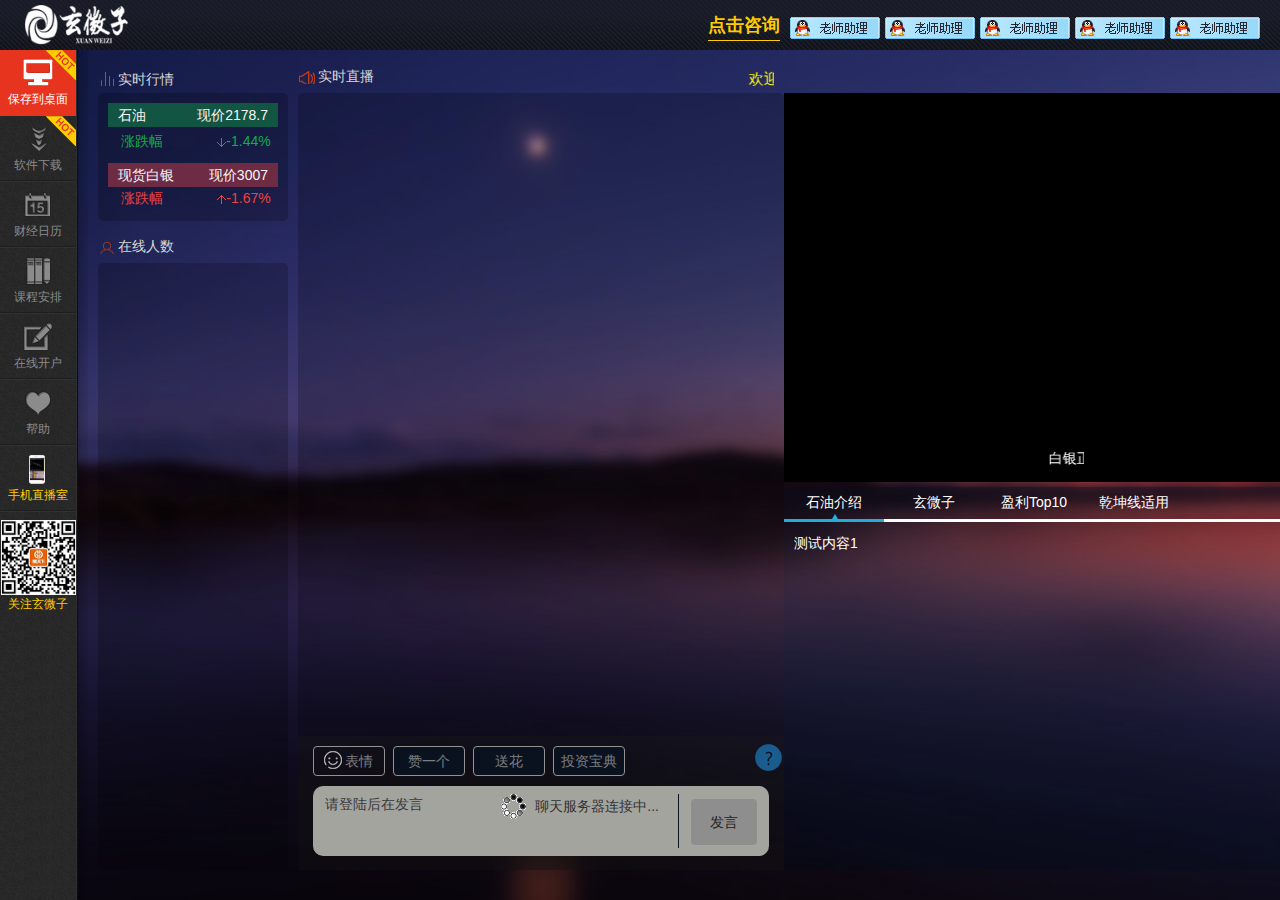
==== index.html @ 8f3fffdb "保存" ====
﻿<!DOCTYPE html>
<html >
<head>
    <meta http-equiv="Content-Type" content="text/html; charset=utf-8" />

    <title></title>
   
    <link href="assets/css/zui.css" rel="stylesheet" />
    <link href="theme/old/style.css" rel="stylesheet" />
    
    <link href="theme/css/reset.css" rel="stylesheet" />

    <link href="theme/default/main.css" rel="stylesheet" />
    <link href="js/plugin/artdialog/skins/default.css" rel="stylesheet" />
    

   

    <style type="text/css"></style>
    <script type="text/javascript" src="js/plugin/jquery/jquery.js"></script>
    <script type="text/javascript" src="js/plugin/zui.js"></script>
    <script type="text/javascript" src="js/plugin/artdialog/jquery.artDialog.js"></script>
    <script src="js/plugin/artdialog/plugins/iframeTools.js"></script>
    <script type="text/javascript" src="js/plugin/websocket/sockjs.js"></script>
    <script type="text/javascript" src="js/plugin/websocket/stomp.js"></script>
    <script type="text/javascript" src="js/plugin/ue/ueditor.config.js"></script>
    <script type="text/javascript" src="js/plugin/ue/ueditor.all.min.js"></script>

    <script src="xwz/xwz.js"></script>
    <script src="xwz/Util.js"></script>
    <script src="xwz/Global.js"></script>
    <script src="xwz/Event.js"></script>
    <script src="xwz/EventDispatcher.js"></script>
    <script src="xwz/Project.js"></script>
    <script src="xwz/emotion_data.js"></script>
    <script src="xwz/Socket.js"></script>
    <script src="xwz/User.js"></script>
    <script src="xwz/Chat.js"></script>
    <script src="xwz/PublicChat.js"></script>
    <script src="xwz/PrivateChat.js"></script>
    <script src="xwz/Menu.js"></script>
    <script src="xwz/Main.js"></script>




    <script type="text/javascript">

        xwz.Project.setConfig({
            COMPANY_ID: "04f3e4566ddb4548a864a7b2c7aab7d7",
            isLoginDownload: false
        })

    </script>

</head>
<body>
    <div class="zbbodybg"></div>
    <div class="lay-topbar">
        <div class="zblogo"><a href="#"><img height="50" src="theme/images/logo.png" alt="玄微子"></a></div>
        <div id="zbzhuce" class="zbzhuce" style="display:none" ><a class="topzhuce">会员注册登陆</a></div>
        <div id="login-info" class="login-info"  style="display:none">
            <div class="person_control_wrap">
                <div class="thumb"><img class="data-avatar" ></div>
                <div class="person_control">
                    <span  style="color:#fff;"></span>
                    <div class="person_info_box disN" style="height: auto; display: none;">
                        <div>昵称：</div>
                        <div class="func_wrap">
                            <div class="thumb"><img class="data-avatar" ></div>
                            <div class="func_btn">
                                <div><a id="bind_mobile">手机绑定</a></div>
                                <div><a id="update_persondata">个人资料</a></div>
                                <div><a id="repassword_link">修改密码</a></div>
                                <div><a href="/gm/extends/myExtends">推广情况</a></div>

                            </div>
                        </div>
                        <p class="logout-wrap">
                            <i><img class="logout-icon" src="assets/image/img/logout.jpg" width="30" height="30"></i><a id="btn_logout">退出登录</a>
                        </p>
                    </div>
                </div>
            </div>
        </div>
        <div class="rightqqbox">
            <div class="zhuliname"><span>点击咨询</span></div>
            <a onclick="ga('send','event','直播室','顶部：咨询客服1');" href="sumit.html" target="_blank"><img src="theme/images/topqqbtn.gif"></a>
            <a onclick="ga('send','event','直播室','顶部：咨询客服2');" href="sumit.html" target="_blank"><img src="theme/images/topqqbtn.gif"></a>
            <a onclick="ga('send','event','直播室','顶部：咨询客服3');" href="sumit.html" target="_blank"><img src="theme/images/topqqbtn.gif"></a>
            <a onclick="ga('send','event','直播室','顶部：咨询客服4');" href="sumit.html" target="_blank"><img src="theme/images/topqqbtn.gif"></a>
            <a onclick="ga('send','event','直播室','顶部：咨询客服5');" href="sumit.html" target="_blank"><img src="theme/images/topqqbtn.gif"></a>

        </div>
    </div>
    <div class="lay-sidebar">
        <ul>
            <li class="li-bgtext"><a href="/home/saveLink" target="_blank"><i class="lefticon01"></i>保存到桌面<i class="jyhot"></i></a></li>
            <li><a id="soft-download"><i class="lefticon02"></i>软件下载<i class="jyhot"></i></a></li>
            <li class="dailybtn"><a id="cjrl"><i class="lefticon03"></i>财经日历</a></li>
            <li class="kechengbtn"><a href="http://xwzchina.com/list.asp?pid=5" target="_blank"><i class="lefticon04"></i>课程安排</a></li>
            <li><a id="kaihu"><i class="lefticon05"></i>在线开户</a></li>
            <li><a href="sumit.html" target="_blank"><i class="lefticon06"></i>帮助</a></li>
            <li class="wapbtn">
                <a href="javascript:void(0)"><i class="lefticon07"></i>手机直播室</a>
                <div class="openerweima">

                    进入手机直播室<i class="sanjiao"></i>
                </div>
            </li>
            <li class="wapbtn">
                <a onclick="ga('send','event','直播室','左侧栏：二维码');">
                    <img src="theme/images/yintianxia88.jpg" width="75" height="75">关注玄微子
                </a>
            </li>
        </ul>
    </div>
    <div class="lay-main">
        <div class="zbleftside" style="display: block;">
            <div class="hangqingbox">
                <div class="hqtitle">实时行情</div>
                <div class="hqboxcon" id="hq"><div class="zhongleilist greenlist">
                    <div class="zhonglei clearFix">
                        <div class="name">石油</div>
                        <div class="nowprice">现价2178.7</div>
                    </div>
                    <table width="100%" border="0" cellpadding="0" cellspacing="0">
                    <tbody><tr><td width="40%">涨跌幅</td>
                        <td width="20%">&nbsp;</td>
                        <td width="40%"><img src="theme/images/zhangdieicon01.png">-1.44%</td>
                        </tr>
                        </tbody>
                    </table>
                    </div>
                <div class="zhongleilist redlist last">
                    <div class="zhonglei clearFix">
                        <div class="name">现货白银</div>
                        <div class="nowprice">现价3007</div>
                    </div>
                    <table width="100%" border="0" cellpadding="0" cellspacing="0"><tbody><tr>
                        <td width="40%">涨跌幅</td>
                        <td width="20%">&nbsp;</td>
                        <td width="40%"><img src="theme/images/zhangdieicon02.png">-1.67%</td>
                        </tr></tbody></table>
                    </div>
                </div>
            </div>
            <div class="onlinebox">
                <div class="oltitle clearFix">
                    <h2>在线人数</h2>
                </div>

                <div class="onlinecon">
                    <div class="onlineconlist bd">
                            <ul class="ollist"  id="onlist">
                                
                            </ul>
                    </div>
                </div>
            </div>
        </div>
        <div class="zbbicontent">
            <div class="zbbigmiddle">
                <div class="shishizbbox">
                    <div class="sszbtitle">
                        <h2>实时直播</h2>
                        <div class="paomadeng">
                            <marquee direction="left" id="notice" scrollamount="3">
                                <a href="sumit.html" target="_blank">欢迎来到银天下直播室，VIP专家团队实时策略已公布，详询QQ助理~~</a>
                            </marquee>
                        </div>
                        <div class="sszbcon">
                            <div class="sszbconlist">
                                <ul class="clearFix" id="panel"></ul>
                            </div>
                            <div class="editor-bar" id="editor-bar">
                                <div class="robot-chat-wrap" style="margin:5px 0 0 5px;">
                                    <div class="robot-list">
                                        <div class="SimulationSelect" id="SimulationSelect">
                                            <span class="SimulationText" value="" selectIndex="0">请选择</span>
                                            <div class="SimulationOptions">

                                                <a value="4028911849970e79014997108a7b0000">玄微子</a>

                                                <a value="4028911849970e7901499710b8fb0001">白银</a>

                                                <a value="4028911849970e7901499710df2b0002">海交</a>

                                                <a value="4028911849970e7901499711070a0003">虚拟用户7</a>

                                                <a value="4028911849970e79014997112c860004">虚拟用户8</a>

                                                <a value="4028911849970e7901499711c3500005">机器人5</a>

                                                <a value="4028911849970e7901499711e2d10006">机器人6</a>

                                                <a value="4028911849970e790149971206320007">机器人7</a>

                                                <a value="4028911849970e79014997122cce0008">机器人8</a>

                                                <a value="4028911849970e790149971282b90009">机器人9</a>

                                                <a value="40289a814993d0d7014993ed3d1b0001">机器人4</a>

                                                <a value="40289a814994ac57014994c155b70002">路人甲</a>

                                                <a value="40289a814994ac57014994c196270003">路人乙</a>

                                                <a value="40289a814994ac57014994c1e7590004">路人丙</a>

                                                <a value="40289a814994ac57014994c215c70005">路人丁</a>

                                                <a value="40289a814994ac57014994c2bcc20006">虚拟用户1</a>

                                                <a value="40289a814994ac57014994c2f7c00007">虚拟用户2</a>

                                                <a value="40289a814994ac57014994c33e370008">虚拟用户3</a>

                                                <a value="54ccfd6bbb514a1f8d6fb681385a8626">机器人3</a>

                                                <a value="9429333b20b94f2e9c8e7ec3a3fcaf5b">机器人1</a>

                                                <a value="ea3af0f04d622a71014d8a007dbb0006">Robert</a>

                                                <a class="selected" value="">请选择</a>
                                            </div>
                                        </div>

                                    </div>
                                    <div class="select-robot-chat">
                                        <input type="checkbox" name="robot-chat">
                                    </div>
                                </div>
                                <div class="handan-btn" style="width:45px;height:30px;">
                                    <a style="text-index:-99999">发布喊单</a>
                                </div>
                                <div class="ask" style="width:45px;height:30px;">
                                    <a></a>
                                </div>
                            </div>
                            <div class="ytx-fayan disabled" id="ytx-fayan">
                                <div class="ytx-loading" id="ytx-loading">
                                    <div class="mask"></div>
                                    <div class="img">
                                        <img src="theme/default/images/loadng.gif" /> 聊天服务器连接中...
                                    </div>
                                    
                                </div>
                                <div class="ytx-fayan-toolbar  clearfix" id="ytx-fayan-toolbar">
                                    <a class="toolbar-icon toolbar-icon-face">表情</a>
                                    <a data-msg="[@good][@good][@good][@good][@good]">赞一个</a>
                                    <a data-msg="[@鲜花][@鲜花][@鲜花][@鲜花][@鲜花]">送花</a>
                                    <a>投资宝典</a>
                                    
                                    <div class="ask">
                                        <a href="###"></a>
                                    </div>
                                </div>
                                <div class="ytx-fayan-box">
                                    <div class="ytx-input-box">
                                        <textarea id="ytx-input" disabled="disabled" class="ytx-input">请登陆后在发言</textarea>
                                    </div>
                                    <div class="ytx-btn ytx-btn-fayan " id="send_msg_btn">
                                        发言
                                    </div>
                                </div>
                                <!--表情框-->
                                <div class="ytx-popface" id="ytx-popface">
                                    <div class="ytx-popface-title">

                                    </div>
                                    <div id="ytxPopfaceBoxList"></div>
                                </div>
                            </div>
                        </div>
                    </div>
                </div>
            </div>
            <div class="zbbigright">
                <div class="video">
                    <!--<embed src="" quality="high" width="100%" height="100%" align="middle" allowscriptaccess="always" allowfullscreen="true" wmode="transparent" type="application/x-shockwave-flash">-->
                    <div class="video_bottom_adv">
                        <div class="slide txtMarquee-left">
                            <div class="bd">
                                <marquee behavior="scroll" direction="left" scrollamount="3" onmouseover="this.stop();" onmouseout="this.start();">
                                    <ul class="infoList">
                                        <li>白银正在直播中。。。。。。</li>
                                    </ul>
                                </marquee>
                            </div>
                        </div>
                    </div>
                </div>
                <div class="guangbo">
                    <div class="ytx-guangbo-bg"></div>
                    <div class="ytx-guangbo" id="ytx-guangbo">
                        <div class="ytx-guangbo-title">
                            <span class="current">石油介绍<i></i></span>
                            <span>玄微子</span>
                            <span>盈利Top10</span>
                            <span>乾坤线适用</span>
                        </div>
                        <div class="ytx-guangbo-context" style="display:block;">
                            测试内容1
                        </div>
                        <div class="ytx-guangbo-context">
                            测试内容2
                        </div>
                        <div class="ytx-guangbo-context">
                            测试内容3
                        </div>
                        <div class="ytx-guangbo-context">
                            测试内容4
                        </div>
                    </div>
                </div>
            </div>
        </div>
    </div>

    <!--右键菜单-->
    <ul class="dropdown-menu dropdown-context" id="dropdown" style="top: 508px; left: 285px; display: none;" data-selector="4028911849970e79014997122cce0008">
        <li><a  class="sendMessage" >发信息</a></li>
        <li><a  class="kickuser">永久踢出</a></li>
        <li><a  class="biaojiyonghu">用户标记</a></li>
        <li><a  class="userlevel">用户等级</a></li>
        <li><a  class="cancelbiaoji">取消标记</a></li>
        <li><a  class="biaojimenyou">设置梦游</a></li>
    </ul>
    <!--登陆注册框-->
    <div id="user_login_fincebox" style="display:none;">
        <div id="user-regitster-wrap-step1" style="display:none">
            <div class="fince-title">
                <h2>用户注册</h2>
            </div>
            <div>
                <form class="form-horizontal" id="new-register-form" role="form" method="post" onsubmit="return false;">
                    <div id="register-alert-error" style="display:none;">
                        <span>用户名错误</span>
                    </div>
                    <div class="form-group">
                        <div class="col-md-5">
                            <span class="icon-username icon"></span>
                            <input type="text" name="username" class="username_input new_reg_input" placeholder="用户名" class="form-control">
                        </div>
                    </div>
                    <div class="form-group">
                        <div class="col-md-5">
                            <span class="icon-nickname icon"></span>
                            <input type="text" name="nickname" class="nickname_input new_reg_input" placeholder="昵称" class="form-control">
                        </div>
                    </div>
                    <div class="form-group">
                        <div class="col-md-5">
                            <span class="icon-pwd2 icon"></span>
                            <input type="password" name="passwpord" class="pwd_input new_reg_input" placeholder="密码" class="form-control">
                        </div>
                    </div>
                    <div class="form-group">
                        <div class="col-md-5">
                            <span class="icon-pwd3 icon"></span>
                            <input type="password" name="repassword" class="repwd_input new_reg_input" placeholder="确认密码" class="form-control">
                        </div>
                    </div>
                    <div class="form-group">
                        <div class="col-md-5">
                            <input id="new-login-btn" style="cursor:pointer" type="submit" class="register-submit btn btn-primary" value="快速注册" data-loading="稍候...">
                        </div>
                    </div>
                </form>
            </div>
        </div>
        <div id="user-login-wrap1" style="display:block;">
            <div class="fince-title">
                <h2>用户登陆</h2>
            </div>
            <div id="loginform">
                <form method="post" action="/account/ajaxLogin" id="login_form">
                    <div id="login-alert-error">
                    </div>
                    <div class="inbox-wrap">
                        <i class="icon-name"></i>
                        <div>
                            <input type="text" name="login" id="name" class="inbox brd1" placeholder="用户名/手机" maxlength="20">
                        </div>
                    </div>
                    <div class="inbox-wrap2">
                        <i class="icon-pwd"></i>
                        <input type="password" name="password" id="password" class="inbox brd1" maxlength="18" placeholder="密码">
                    </div>
                    <!-- <div class="forget-pwd"><a href="javascript:void(0);" id="find-pwd">忘记密码?</a></div> -->
                    <div class="log-setting" style="display:none;">
                        <input type="checkbox" id="remember" name="rememberMe" value="1">
                        <label for="remember">记住我</label>
                        &nbsp;&nbsp;
                        <input type="checkbox" id="autolog" name="autolog" value="2" style="display: none;">
                        <label for="autolog" style="display: none;">下次自动登录</label><br>
                    </div>
                    <div class="sub-wrap">
                        <div class="login-button-wrap">
                            <div id="forget-pwd-wrap"><a href="###" id="forget-pwd-btn">忘记密码?</a></div>
                            <span class="submit-wrap">
                                <input type="submit" value="登录" class="button-red brd1" id="btn-login">


                                <a href="/account/visitorLogin" class="yuke-login">游客登录</a>


                            </span>
                        </div>
                    </div>
                    <div id="register-sug">还没有帐户？<a href="###" id="show_quick_register_btn">30s快速注册</a> 享受更多优惠 </div>
                </form>
            </div>
        </div>

        <div id="register-model" class="user-login-wrap2" style="display:none;">
            <div class="fince-title">
                <h2>用户注册<!--  |</h2> <span>已有账户,<a href="###" id="show_quick_login_btn">快速登录</a> --></h2>
            </div>
            <form class="form-horizontal" role="form" method="post" id="mobile-register-form" onsubmit="return false;">
                <div id="register-alert-error" style="display:none;">
                    <span>用户名错误</span>
                </div>
                <div class="form-group">
                    <div class="col-md-5" id="register_mobile_wrap">
                        <input type="text" name="mobile" id="mobile_input" placeholder="手机号" class="form-control">
                    </div>
                    <br>
                    <div class="v-error col-md-5 ">错了</div>
                </div>
                <div class="form-group">
                    <div class="col-md-3" id="register-captcha-wrap">
                        <input type="text" name="captcha" id="captcha_input" placeholder="验证码" class="form-control">
                    </div>
                    <div class="col-md-2" id="register-captcha-img-wrap">
                        <!-- <img src="/account/captcha" width="115" height="26" />-->
                    </div>
                    <br>
                    <div class="col-md-5 v-error">错了</div>
                </div>
                <div class="form-group">
                    <div class="col-md-3" id="resgiter-msg-wrap">
                        <input type="text" name="smscode" id="register_smscode" placeholder="手机验证码" class="form-control">
                    </div>
                    <div class="col-md-2" id="resgiter-sendmsgbtn-wrap">
                        <input type="button" class="getsmscode btn" id="send_code_btn" value="获取验证码">
                    </div>
                </div>
                <div class="form-group">
                    <div class="col-md-5" id="register-save-sub">
                        <input id="confirm-register-btn" style="cursor:pointer" type="submit" class="register-submit btn btn-primary" value="快速注册" data-loading="稍候...">
                    </div>
                </div>
            </form>
        </div>
    </div>

    <!--绑定手机框-->
    <div id="user_bind_mobile_fincebox" style="display:none;">
        <div id="user-bind-mobile-wrap1">
            <div class="fince-title">
                <h2>手机绑定 </h2>
            </div>
            <div>
                <form class="form-horizontal" role="form" method="post" id="mobile-bind-form" onsubmit="return false;">
                    <div class="v-error col-md-5 alert" style="clear:both;display:none;widht:288px;">错了</div>
                    <div style="clear:both"></div>
                    <div class="form-group">
                        <div class="col-md-5">
                            <input type="text" name="mobile" id="bind_mobile_input1" placeholder="请输入手机号码" class="form-control brd1">
                        </div>
                        <br />
                    </div>
                    <div class="form-group">
                        <div class="col-md-3">
                            <input type="text" name="captcha" id="captcha_mobiel_bind_input" placeholder="请输入验证码" class="form-control brd1">
                        </div>
                        <div class="col-md-2">
                            <img src="http://1818.sfbtcn.com/account/captcha" />
                        </div>
                        <br />
                        <div class="col-md-5 v-error">错了</div>
                    </div>
                    <div class="form-group" style="margin-bottom:5px;">
                        <div class="col-md-3">
                            <input type="text" name="smscode" id="bind_smscode" placeholder="获取验证码" class="form-control brd1">
                        </div>
                        <div class="col-md-2">
                            <input type="button" class="getsmscode btn brd1" value="获取验证码" />
                        </div>
                    </div>
                    <div class="form-group">
                        <div class="col-md-5 v-error" id="verifySmsResult"></div>
                        <div style="clear:both;margin-top:5px">
                            <input type="submit" id="bind_mobile_btn" value="绑定手机" data-loading="稍候...">
                        </div>
                    </div>
                </form>
            </div>
        </div>
    </div>

    
    <!-- 下载列表 -->
    <div id="downloadlist" style="display:none;">
        <div>
            <div class="fince-title">
                <h2>软件下载</h2>
            </div>
            <div id="downloadlist-form-wrap">
                <ul>
                    <li class="file_info">
                        <div class="file_name">
                            <p class="fname">winrarx64-521scp.exe</p>
                            <p class="fsize">大小: 2000kb  创建时间: 2015-11-01 18:51:23.0</p>
                        </div>
                        <div class="file_down_link">
                            <a href="http://shximages.b0.upaiyun.com/1818/download/567e4540-b070-45de-9d8c-bbe02e31479c.exe">下载</a>
                        </div>
                    </li>


                    <li class="file_info">
                        <div class="file_name">
                            <p class="fname">ma.apk</p>
                            <p class="fsize">大小: 7292kb  创建时间: 2015-11-01 18:52:33.0</p>
                        </div>
                        <div class="file_down_link">
                            <a href="http://shximages.b0.upaiyun.com/1818/download/4d82bc47-414e-41f5-bc9e-2dbe07e85985.apk">下载</a>
                        </div>
                    </li>

                </ul>
            </div>
        </div>
    </div>

    <!--申请开户-->
    <div id="kaishezhanghu" style="display:none;">
        <div>
            <div class="fince-title">
                <h2>申请开户</h2>
            </div>
            <div id="kaishezhanghu-form-wrap">
                <form action="/app/account/openaccount" method="post">
                    <div id="errormsg">
                        <p>错误提示：姓名格式错误 </p>
                    </div>
                    <div class="form-group gray">
                        <label>称谓 : </label>
                        <div>

                            <select class="sex-select" name="sex">
                                <option value="0" selected="selected">请选择</option>
                                <option value="1">先生</option>
                                <option value="2">女士</option>
                            </select>




                        </div>
                    </div>
                    <div class="form-group">
                        <label>中文姓名 : </label>
                        <div>
                            <input type="text" name="name" />
                        </div>
                    </div>
                    <div class="form-group gray">
                        <label>英文姓名 ( 拼音 ) : </label>
                        <div>
                            <input type="text" name="nameEnglish" />
                        </div>
                    </div>
                    <div class="form-group">
                        <label>身份证号码 : </label>
                        <div>
                            <input type="text" name="identityCard" />
                        </div>

                    </div>
                    <div class="form-group gray">
                        <label>身份证上传 : </label>
                        <div id="sfz_uploader_box">
                            <input type="button" id="selector" style="width:80px;" value="上传" /><span id="state"></span>
                            <input type="hidden" id="identityCardUrl" name="identityCardUrl" />
                            <!--  <div id="uploader" class="wu-example">
                                 <div id="filePicker"></div>
                                 <div class="queueList">
                                     <div id="dndArea" class="placeholder">

                                     </div>
                                 </div>
                                 <div class="statusBar" style="display:none;">
                                     <div class="progress">
                                         <span class="text">0%</span>
                                         <span class="percentage"></span>
                                     </div>
                                 </div>
                             </div> -->
                        </div>
                        <div id="sfz_suggest">
                            只接受单一文件上传（只需要身份证正面副本）<br />
                            身份证上传格式:jpg,jpeg<br />
                            本公司只接受清晰的彩色图片或者复印本<br />
                            否则申请会被延误至本公司收到合乎要求的复印本
                        </div>
                    </div>
                    <div class="form-group">
                        <label>出生年月 : </label>
                        <div>
                            <input type="text" name="birthday" />
                        </div>
                    </div>
                    <div class="form-group gray">
                        <label>通讯地址 : </label>
                        <div>
                            <input type="text" name="address" />
                        </div>
                    </div>
                    <div class="form-group ">
                        <label>手机号码 : </label>
                        <div>
                            <input type="text" name="mobile" />
                        </div>
                    </div>
                    <div class="form-group gray">
                        <label>邮箱 : </label>
                        <div>
                            <input type="text" name="email" />
                        </div>
                    </div>
                    <div class="form-group">
                        <label>账户姓名 : </label>
                        <div>
                            <input type="text" name="bankAccountName" />
                        </div>
                    </div>
                    <div class="form-group gray">
                        <label>银行账户 : </label>
                        <div>
                            <input type="text" name="bankAccountNumber" />
                        </div>
                    </div>
                    <div class="form-group">
                        <label>银行名称 : </label>
                        <div>
                            <input type="text" name="bankName" />
                        </div>
                    </div>
                    <div class="form-group gray">
                        <label>银行卡所属支行 : </label>
                        <div>
                            <input type="text" name="bankBranch" />
                        </div>
                    </div>
                    <div class="form-group" style="margin-bottom:60px;height:40px">
                        <input type=submit value="提交" class="sub_btn" style="margin-top:10px;">
                        <input type="reset" value="重置" style="display:none;" id="sqzhreset" />
                    </div>
                </form>
            </div>
        </div>
    </div>
    <script type="text/javascript">
        //申请开户
        $("#kaihu").click(function () {
            art.dialog({
                content: document.getElementById('kaishezhanghu'),
                id: 'EF893L',
                title: '申请开户',
                width: 820,
                zIndex: 1500,
                lock: true,
            });

            //webuploader 按钮实效的bug
            $("#filePicker .webuploader-pick").next().width(100);
            $("#filePicker .webuploader-pick").next().height(30);


            $("#sqzhreset").click();
            $("#state").text("");
            $("#kaishezhanghu input[type=submit]").val('提交');
            $("#kaishezhanghu input[type=submit]").removeAttr('disabled');
            $("#kaishezhanghu-form-wrap .errormsg").hide();
        });

        $(".downloadBtn").click(function () {
            art.dialog({
                content: document.getElementById('downloadlist'),
                id: 'EF893L',
                title: '软件下载',
                width: 820,
                zIndex: 1500,
                lock: true
            });
        });

    </script>
</body>
</html>
---- theme/old/style.css ----
﻿/*---------登陆框组件--------*/
#biaojiyonghu {
    overflow: hidden;
}

input, textarea {
    outline: none;
}

#biaojiyonghu .user-lft {
    float: left;
}

#biaojiyonghu .avatar-lft {
    float: left;
}

.aui_close {
    outline: none;
}

#liulanqishow .modal-header {
    background-color: #eee;
}

#liulanqishow .modal-footer {
    display: none;
}

.liulanqi a {
    color: #4A4343;
}

.liaotian-div .identicon {
    width: 25px;
}

#login_form .yuke-login {
    height: 32px;
    line-height: 32px;
    padding: 0;
    width: 74px !important;
    font-size: 12px !important;
    background: #eee !important;
    height: 27px;
    line-height: 27px;
    border: 0;
    display: inline-block;
    margin-left: 5px;
    text-align: center;
    color: #473D3D;
}

.top {
    height: 50px;
    margin-bottom: 5px;
    width: 100%;
    color: #fff;
    position: relative;
    background-color: #092C49;
    /*box-shadow: 0 1px 2px #696969*/
}

.rows .col1 > div {
    padding-top: 30px;
}

.qq-list {
    width: 900px;
    height: 45px;
    /*overflow: hidden;*/
    margin: 0 auto;
    padding-top: 10px;
    float: left;
}

.qq-list ul {
    /*overflow: hidden;*/
    list-style: none;
}

.qq-list ul li a:hover {
    text-decoration: none;
}

.qq-list ul li {
    float: left;
    margin-right: 15px;
}

.qq-list ul li a {
    color: #fff;
    display: block;
    padding: 0 10px 0 40px;
    height: 32px;
    line-height: 32px;
    font-size: 15px;
}

#kefu-qq-list a {
    padding: 0;
}

#kefu-qq-list {
    margin-right: 0;
    position: relative;
}

#kefu_qq_wrap {
    position: absolute;
    width: 117px;
    padding-bottom: 10px;
    display: none;
    left: 0px;
    top: 30px;
    background-color: #6a3d26;
    z-index: 9999;
}

#kefu_qq_wrap ul {
    padding: 0 5px;
    margin: 0;
}

#kefu_qq_wrap ul li img {
    width: 20px;
}

#kefu_qq_wrap ul li a {
    color: #000;
    background: #AFE2FD;
    width: 105px;
    font-size: 13px;
    height: 30px;
    line-height: 30px;
    margin-top: 5px;
    border-radius: 2px;
    padding: 0 4px;
}

#daohang-center a {
    background: url(../img/header-icon.png) no-repeat 0px -4px;
}

#soft-download a {
    background: url(../img/header-icon.png) no-repeat 0px -40px;
}

#save-desktop a {
    background: url(../img/header-icon.png) no-repeat 0px -78px;
}

#kechen a {
    background: url(../img/header-icon.png) no-repeat 0px -112px;
}

#kefu-qq-list a {
    background: none;
}


.robot-chat-wrap {
}

.robot-chat-wrap .robot-list {
    float: left;
    margin-right: 5px;
}

.robot-chat-wrap .select-robot-chat {
    float: left;
}

.content {
    margin-top: 5px;
}

.qq-list .more-qq {
    color: #fff500;
}

.qq-list-2 {
    width: 600px;
    overflow: hidden;
    margin: 0 auto;
    height: 125px;
    padding: 15px 0 0 23px;
}

.qq-list-2 a {
    float: left;
    margin: 10px 10px 0 0;
}

.content {
    width: 100%;
}

.rows {
    overflow: hidden;
}

.rows .col1 {
    margin-right: 5px;
    height: 500px;
    width: 50px;
    float: left;
    overflow: hidden;
}

.rows .col1 > div {
    padding-top: 30px;
}

.rows .col2 {
    margin-right: 5px;
    height: 500px;
    width: 200px;
    float: left;
    overflow: hidden;
}

.rows .col3 {
    margin-right: 5px;
    height: 500px;
    width: 200px;
    float: left;
    overflow: hidden;
}

.rows .col4 {
    height: 500px;
    width: 500px;
    float: left;
    overflow: hidden;
}

.zhuchi {
    width: 100%;
    height: 100px;
    margin-bottom: 5px;
}

.huiyuan {
    width: 100%;
    height: 600px;
}

.liaotian {
    width: 100%;
    height: 300px;
    margin-bottom: 5px;
}

.faxin {
    width: 100%;
    height: 300px;
    background: #fff;
}


.op {
    background: url('../img/png20.png');
    /*filter:Alpha(opacity=20);*/
    /*filter:progid:DXImageTransform.Microsoft.gradient(startColorstr=#33000000,endColorstr=#33000000);*/
}
/*主持人*/
.zhuchi, .huiyuan {
    /*background: #fff;*/
}

.tabs {
    background: url('../img/png20.png');
    /*background:#000; */
    /*filter:Alpha(opacity=20);*/
}

.tabs ul {
    overflow: hidden;
    width: 100%;
    padding: 0;
    border-bottom: 1px solid rgba(255, 255, 255, 0.3);
}

.tabs ul li {
    list-style: none;
    font-size: 14px;
    float: left;
    width: 50%;
    height: 30px;
    color: #fff;
    line-height: 30px;
    text-align: left;
    text-indent: 4px;
    cursor: pointer;
}

.tabs ul li.active {
    background: url('../img/png30.png');
}

.list {
    color: #fff;
    padding: 0;
}

.zhuchi-list, .huiyuan-list, .kefu-list {
    height: 50px;
    overflow-y: scroll;
}

.zhuchi_wrap {
    position: relative;
}

#hd_news {
    /*background-color: #fff;*/
    display: block;
    width: 200px;
    overflow: hidden;
    color: #fff;
    font-weight: bold;
}

#hd_news .n {
    height: 28px;
    line-height: 28px;
    border-bottom: 1px solid #092c49;
    overflow: hidden;
}

#hd_news .hd_news_name {
    height: 25px;
    line-height: 25px;
    width: 100px;
    color: #fff;
    font-weight: bold;
    font-size: 14px;
    float: left;
    width: 70px;
    text-align: left;
    overflow: hidden;
}

#hd_news span {
    color: rgb(131, 237, 131);
}

#hd_news span.green {
    color: rgb(131, 237, 131);
}

#hd_news span.red {
    color: red;
}

#hd_news .hd_price {
    float: left;
    width: 70px;
    text-align: left;
    overflow: hidden;
    padding-left: 5px;
}

#hd_news .hd_zf {
    float: left;
    padding-right: 4px;
    width: 60px;
    text-align: left;
    overflow: hidden;
}

.zhuchi-list div, .huiyuan-list div, .kefu-list div {
    padding-bottom: 5px;
    overflow: hidden;
    padding-left: 5px;
    cursor: pointer;
}

.zhuchi-list div:hover, .huiyuan-list div:hover, .kefu-list div:hover {
    background: #0674b3;
    opacity: 0.9;
}

.zhuchi-list i, .huiyuan-list i, .kefu-list i {
    font-style: normal;
    float: left;
}

.zhuchi-list .name, .huiyuan-list .name, .kefu-list .name {
    height: 15px;
    width: 100px;
    overflow: hidden;
    padding: 0 5px;
    line-height: 14px;
    margin: 5px 0 0 0;
}

.zhuchi-list .sex, .huiyuan-list .sex, .kefu-list .sex {
    padding-right: 5px;
}

.disN {
    display: none;
}

.txtMarquee-left {
    line-height: 32px;
    height: 32px;
    position: relative;
}

.txtMarquee-left .bd .tempWrap {
    width: 425px;
    !important;
}
/* 用 !important覆盖SuperSlide自动生成的宽度，这样就可以手动控制可视宽度。 */
.txtMarquee-left .bd ul {
    overflow: hidden;
    zoom: 1;
    color: #FFF;
    list-style: none;
}

.txtMarquee-left .bd ul li a {
    color: #FFF;
    font-style: none;
    padding: 0;
}

.liaotian-list {
    padding: 10px 0 0 0;
    clear: both;
    overflow-y: scroll;
    border-top: 1px solid rgba(255, 255, 255, 0.31);
}

.liaotian-div {
    padding: 0px 10px 5px 10px;
    margin-bottom: 10px;
}

.liaotian-div i.name {
    font-style: normal;
    color: #fff;
}

.liaotian-div i {
    padding: 2px;
}

.liaotian-content {
    margin-top: 10px;
    margin-left: 25px;
    position: relative;
}

.liaotian-content em {
    position: absolute;
    width: 0;
    height: 0;
    border-left: 10px solid transparent;
    border-right: 10px solid transparent;
    border-bottom: 18px solid #9adcfc;
    top: -10px;
    left: 0px;
}

.liaotian-content .message {
    background: #9adcfc;
    padding: 8px;
    max-width: 400px;
    border-radius: 4px;
    float: left;
    min-height: 40px;
    min-width: 40px;
    overflow: hidden;
}

.liaotian-sender i.time {
    color: #fff;
    font-style: normal;
}

.clr {
    clear: both;
}

.mymsg .liaotian-sender {
    text-align: right;
    padding-right: 5px;
    overflow: hidden;
}

.mymsg .liaotian-sender img {
    float: right;
    margin: 0 0 0 5px;
}

.mymsg .liaotian-sender .name {
    float: right;
}

.mymsg .message {
    float: right;
}

.mymsg .liaotian-content {
    margin-right: 30px;
}

.mymsg .liaotian-content em {
    right: 4px;
    left: inherit;
}

.col1 a {
    width: 55px;
    height: 60px;
    float: left;
    margin: 0px 0px 30px 10px;
    color: #fff;
}

.col1 a:hover {
    text-decoration: none;
}

.col1 a img {
    display: block;
}

.col1 .hanhua {
    background-position: -10px -4px;
}

.col1 .hanhua2 {
    background-position: -10px -4px;
}

.col1 .jiaoyi {
    background-position: -66px -4px;
}

.col1 .jiaoyi2 {
    background-position: -66px -4px;
}

.col1 .dayi {
    background-position: -124px -4px;
}

.col1 .pinlun {
    background-position: -239px -4px;
}

.col1 .pinlun2 {
    background-position: -239px -4px;
}

.col1 .rili {
    background-position: -181px -4px;
}

.col1 .wenjian {
    background-position: -296px -4px;
}

.mes-ask .ask-head {
    overflow: hidden;
}

.mes-ask .ask-span {
    background: #DC3037;
    color: #fff;
    width: 20px;
    height: 20px;
    line-height: 20px;
    text-align: center;
    display: block;
    border-radius: 2px;
    float: left;
    text-indent: 0px;
}

.mes-ask {
    color: #145ccd;
    text-indent: 10px;
}

.mes-ask .ask-detail a {
    background: #DC3037;
    color: #fff;
    padding: 5px 10px;
    line-height: 20px;
    text-align: center;
    border-radius: 2px;
    float: right;
    text-decoration: none;
    cursor: pointer;
}

.mes-ask .news-detail a {
    background: #DC3037;
    color: #fff;
    padding: 5px 10px;
    line-height: 20px;
    text-align: center;
    border-radius: 2px;
    float: right;
    text-decoration: none;
    cursor: pointer;
    text-indent: 0;
}

.mes-ask .handan-detail a {
    background: #DC3037;
    color: #fff;
    padding: 5px 10px;
    line-height: 20px;
    text-align: center;
    border-radius: 2px;
    float: right;
    text-decoration: none;
    cursor: pointer;
    text-indent: 0;
}

.too-bar {
    height: 34px;
    background: #001a29;
    line-height: 34px;
    color: #fff;
    padding: 0;
}

.gongaoslide {
    margin-right: 30px;
}

.gongaoslide a {
    font-size: 11px;
    color: #085784;
}

.gonggao_icon {
    background: url('../img/icon-gonggao.png') 0 no-repeat;
    color: #fff;
    /* background: url('../img/icon-gonggao.png'); */
    height: 32px !important;
    padding-left: 23px !important;
    line-height: 32px !important;
    margin: 0px 0 0 20px !important;
}

.guangbo slide i {
    float: left;
    font-size: 14px;
    color: #085784;
}

.guangbo slide a {
    float: left;
    margin-left: 10px;
}

.too-bar a {
    float: left;
    height: 32px;
    line-height: 32px;
    color: #4e97c2;
    text-decoration: none;
    padding: 0px;
    text-decoration: underline;
}

.too-bar a.hover {
    float: left;
    height: 40px;
    line-height: 40px;
    color: #fff;
    text-decoration: none;
    padding: 0 10px;
    background: #0674b3;
}

.btn_disable {
    background: #eee !important;
}

.editor-bar {
    height: 32px;
    background: #0f1c2d;
}

.editor-bar > div {
    float: left;
}

.editor-bar > div.font {
    margin-left: 10px;
}

.editor-bar > div.font a {
    display: block;
    height: 30px;
    width: 30px;
    background: url(../img/t3.png) no-repeat -353px -10px;
}

.editor-bar > div.font a:hover {
    border: 1px solid rgba(20, 139, 207, 0.79);
}

.editor-bar > div.face {
    margin-left: 10px;
}

.editor-bar > div.face a {
    display: block;
    height: 30px;
    width: 30px;
    background: url(../img/t3.png) no-repeat -395px -10px;
}

.editor-bar > div.face a:hover {
    border: 1px solid rgba(20, 139, 207, 0.79);
}

.editor-bar > div.flower {
    margin-left: 10px;
}

.editor-bar > div.flower a {
    display: block;
    height: 30px;
    width: 30px;
    background: url(../img/flower.gif) no-repeat 2px 2px;
}

.editor-bar > div.flower a:hover {
    border: 1px solid rgba(20, 139, 207, 0.79);
}

.editor-bar > div.ask {
    float: right;
}

#mceu_2 {
    background: #fff !important;
}

.editor-bar > div.ask a {
    display: block;
    height: 30px;
    width: 30px;
    background: url(../img/t3.png) no-repeat -223px -5px;
}

.editor-bar > div.ask a:hover {
    border: 1px solid rgba(20, 139, 207, 0.79);
}

.fayan-wrap {
    /*overflow: hidden;*/
    background: #fff;
    padding: 0;
    overflow: hidden;
}

.fayan-wrap .tinmy-wrap {
    width: 80%;
    float: left;
}

.fayan-wrap .tinmy-wrap .mce-panel {
    border: 0;
}

.fayan-wrap #send_msg_btn {
    margin-top: 10px;
    /*width: 20%;*/
    margin: 0 auto;
    text-align: center;
    width: 95px;
}

.fayan-btn {
    color: #fff;
    border-color: transparent;
    border-color: #1879ac;
    border-style: solid;
    border-width: 1px;
    text-shadow: 0 -1px 0 rgba(0,0,0,0.2);
    text-align: center;
    background: #439bcd;
    background: -moz-linear-gradient(top,#439bcd 0,#1879ac 100%);
    background: -webkit-gradient(linear,left top,left bottom,color-stop(0%,#439bcd),color-stop(100%,#1879ac));
    background: -webkit-linear-gradient(top,#439bcd 0,#1879ac 100%);
    background: -o-linear-gradient(top,#439bcd 0,#1879ac 100%);
    background: -ms-linear-gradient(top,#439bcd 0,#1879ac 100%);
    background: linear-gradient(to bottom,#439bcd 0,#1879ac 100%);
    -webkit-border-radius: 4px;
    -moz-border-radius: 4px;
    border-radius: 3px;
}

.zhiding-msg {
    position: absolute;
    left: 0;
    top: 32px;
    z-index: 1000;
    right: 5px;
}

.zhiding-msg > div {
    height: 40px;
    width: 100%;
    padding-left: 10px;
    background: #092c49;
    border-radius: 2px;
    border: solid 1px #004b84;
    min-width: 300px;
    line-height: 40px;
    overflow: hidden;
}

.zhiding-msg > div span {
    color: #8df1fd;
    font-size: 12px;
    border-radius: 2px;
    margin-left: 15px;
    margin-right: 5px;
    padding: 3px;
}

.zhiding-msg em {
    position: absolute;
    right: 10px;
    top: 9px;
    width: 24px;
    height: 22px;
}

.zhiding-msg em.down {
    background: url('../img/icon.png') no-repeat -351px -243px;
}

.zhiding-msg em.down:hover {
    background: url('../img/icon.png') no-repeat -351px -217px;
}

.zhiding-msg em.up {
    background: url('../img/icon.png') no-repeat -351px -296px;
}

.zhiding-msg em.up:hover {
    background: url('../img/icon.png') no-repeat -351px -270px;
}

#user-bind-mobile-wrap1 .fince-title {
    background: #003466;
    height: 34px;
    line-height: 34px;
    color: #fff;
    padding-left: 27px;
}

#user_bind_mobile_fincebox .fince-title h2 {
    color: #fff;
}
/* 新修改的 */
.top-cont {
    /*overflow: hidden;*/
    width: 900px;
    margin: 0 auto;
}

.sing_wrap {
    position: absolute;
    top: 0px;
    right: 10px;
}

.sing_wrap > a {
    display: inline-block;
    width: 88px;
    height: 34px;
    line-height: 34px;
    text-align: center;
    -moz-border-radius: 4px;
    -webkit-border-radius: 4px;
    -ms-border-radius: 4px;
    -o-border-radius: 4px;
    border-radius: 4px;
    color: #fff;
    font-size: 14px;
    text-decoration: none;
    font-weight: bold;
    cursor: pointer;
}

.icon-name {
    background-image: url(../img/icon-user.png);
    display: block;
    width: 17px;
    height: 15px;
}

.icon-pwd {
    background-image: url(../img/icon-pwd.png);
    display: block;
    width: 13px;
    height: 17px;
    position: absolute;
}

.qq-btn {
    background-image: url(../img/icon.png);
    background-position: -186px -138px;
    width: 114px;
    height: 36px;
    margin: 0px 0 13px;
    display: block;
    text-indent: -999px;
}

.icon-wrap1 {
    width: 92px;
    height: 92px;
    margin: 0 auto;
    background-image: url(../img/pwdstep1.png);
}

.h2_t {
    width: 120px;
    margin: 0 auto;
    color: #ccc;
    font-size: 20px;
    font-weight: normal;
    margin-top: 10px;
    text-align: center;
}

.icon-wrap2 {
    width: 92px;
    height: 92px;
    margin: 0 auto;
    background-image: url(../img/pwdstep2.png);
}

.btn_reg {
    background: #c20b1d;
}

.btn_login {
    background: #e38103;
}

.guangbo {
    width: 100%;
    color: #000;
}

.guangbo-cont {
    color: #fff;
    min-height: 100px;
    line-height: 20px;
    overflow-y: auto;
    padding: 0 0 0 10px;
    overflow-x: auto;
}

#adv_bar a {
    cursor: pointer;
}

#logindialog .modal-body > div {
    overflow: hidden;
}

#logindialog .modal-header {
    background-color: #e0dfdf;
}

#logindialog .left-box {
    float: left;
    width: 400px;
    padding: 10px 20px 20px 0;
    border-right: 1px solid #eee;
}

#logindialog .left-box .form-group {
    position: relative;
}

#signdialog .form-group {
    position: relative;
}

#logindialog .left-box input.form-control {
    width: 300px;
}

#logindialog .right-box {
    float: left;
    padding: 0px 0px 0px 5px;
}

.l-verify-tip {
    padding: 0;
    margin: 0;
    position: absolute;
    display: block;
    left: 300px;
    top: 35px;
}

#signdialog .l-verify-tip {
    left: 300px;
    top: 2px;
}

.l-verify-tip-corner {
    padding: 0;
    margin: 0;
    position: absolute;
    background: url(../img/icon.png) no-repeat;
    background-position: -315px -230px;
    width: 12px;
    height: 11px;
    overflow: hidden;
    top: 6px;
    left: 0px;
    z-index: 10001;
}

.l-verify-tip-content {
    margin: 0;
    position: absolute;
    left: 7px;
    top: 0px;
    background: #fd8b05;
    z-index: 10000;
    padding: 4px 8px;
    width: 100px;
    font-size: 12px;
    color: #FFF;
}

#signdialog .l-verify-tip-content {
    width: 150px;
}

.sing_wrap .icon-name {
    float: left;
}

.person_control_wrap div.person_control {
    width: 130px;
    line-height: 28px;
    color: #0674b3;
    /* padding: 0 161px 0 0; */
    padding-left: 20px;
    cursor: pointer;
    padding-top: 10px;
}

.sing_wrap a.person_control:hover {
    text-decoration: underline;
}
/**/
.person_info_box {
    position: absolute;
    background: #fff;
    width: 200px;
    height: 150px;
    background: #fff;
    left: 165px;
    top: 45px;
    z-index: 9999;
    color: #000;
    padding: 5px 0 0 10px;
    -moz-box-shadow: #52514D 0px 0px 10px; /*firefox*/
    -webkit-box-shadow: #52514D 0px 0px 10px; /*webkit*/
    box-shadow: #52514D 0px 0px 10px; /*opera或ie9*/
}

.person_info_box > div {
    margin-bottom: 5px;
}

.func_wrap {
    overflow: hidden;
}

.func_wrap .thumb {
    float: left;
}

.func_wrap .thumb img {
    width: 50px;
    height: 50px;
    display: block;
}

.func_btn {
    padding: 0 0 0 10px;
    float: left;
}

.func_btn a {
    color: #0674b3;
}

.func_btn a:hover {
    text-decoration: underline;
}

.logout-wrap {
    margin-top: 10px;
}

.logout-icon {
    margin-right: 5px;
}

.person-detail {
    overflow: hidden;
    font-size: 12px;
    font-weight: normal;
}

.person-detail .div01 {
    float: left;
}

.person-detail .zhiwei {
    line-height: 30px;
}

.person-detail .sex-select {
}

.person-detail .div01 img {
    padding-left: 5px;
    padding-bottom: 5px;
}

.person-detail .div01 input[type=file] {
    width: 60px;
    overflow: hidden;
}

.person-detail .div02 {
    float: left;
    padding-left: 5px;
    font-size: 23px;
    line-height: 48px;
}

#personData .modal-header {
    background: #003466;
    color: #fff;
    border-radius: 0;
}

.biaoji_wrap {
    padding: 15px;
}

.biaoji_box {
    float: left;
    width: 65px;
    height: 60px;
    margin: 0 15px 15px 0;
}

.biaoji_header {
    text-align: center;
}

.biaoji_header label {
    padding: 0;
    margin: 0;
}

.biaoji_header img {
    margin: 0 auto;
    display: block;
}

.biaoji_text {
    text-align: center;
    font-size: 12px;
}

#biaoji_title, #user_lvl_title {
    background: #003466;
    height: 34px;
    line-height: 34px;
    color: #fff;
    padding-left: 27px;
}

#biaoji_wrap, #user_lvl_wrap {
    overflow: hidden;
    padding: 15px;
}



.editor-bar > div.handan-btn {
    line-height: 28px;
    padding: 0 8px;
    float: right;
    text-indent: -999px;
}

.editor-bar > div.handan-btn a {
    background: url(../img/t3.png) no-repeat -284px -6px;
    width: 30px;
    height: 30px;
    float: right;
}

#video_adv {
    background: #000;
    color: #fff;
    height: 30px;
    line-height: 30px;
}

.person_control_wrap {
    line-height: 50px;
}

.person_control_wrap .thumb {
    float: left;
}

.person_control_wrap .person_control {
    float: left;
}

.chat-history {
    width: 100%;
    text-align: center;
}

.chat-history a {
    display: block;
    /*//background: #000;*/
}

.chat-history a span {
    background: #000;
    padding: 5px;
    color: #9adcfc;
}

#siliao_diallog {
    width: 600px;
    overflow: hidden;
}

#siliao_diallog .siliao_wrap {
    width: 600px;
    height: 512px;
    background: #439ED0;
    overflow: hidden;
}

#siliao_diallog .modal-header .close {
    margin-top: -10px;
}

#siliao_diallog #siliao_wrap .modal-dialog {
    border-radius: 0;
}

.siliao_wrap .siliao_tabs {
    float: left;
    width: 120px;
}

.siliao_wrap .siliao_tabs div {
    background: #98D7F9;
    height: 30px;
    line-height: 30px;
    border-bottom: 1px solid #439ED0;
    overflow: hidden;
}

.siliao_wrap .siliao_tabs a {
    background: #98D7F9;
    -webkit-transition: none;
    -o-transition: none;
    transition: none;
}

.siliao_wrap .siliao_tabs em {
    background: #98D7F9;
    -webkit-transition: none;
    -o-transition: none;
    transition: none;
}

.siliao_wrap .siliao_tabs div.active {
    background: #1D6F9D;
    color: #fff;
}

.siliao_wrap .siliao_tabs div.active a {
    background: #1D6F9D;
    color: #fff;
}

.siliao_wrap .siliao_tabs div.active em {
    background: #1D6F9D;
    color: #fff;
}

.siliao_wrap .siliao_tabs div a {
    color: #333;
    text-decoration: none;
    font-size: 12px;
    float: left;
    width: 100px;
    overflow: hidden;
    text-indent: 5px;
}

.siliao_wrap .siliao_tabs div em {
    float: right;
    cursor: pointer;
    font-weight: normal;
    font-style: normal;
    width: 20px;
    text-align: center;
}

.siliao_wrap .siliao_box {
    float: left;
    width: 478px;
    background: #fff;
}

.siliao_wrap .modal-body {
    min-height: 450px;
    padding: 0;
}

.siliao_wrap .liaotian-list {
    height: 300px;
    display: none;
}

.siliao_wrap .active {
    display: block;
}

.siliao_wrap .fayan-wrap {
    padding: 0;
}

.siliao_wrap .faxin {
    height: 150px;
}

.siliao_wrap .talk_person {
    height: 300px;
    overflow-x: auto;
}

.siliao_wrap .faxin .editor-bar {
    background: #eee;
    height: 30px;
}

.siliao_wrap .liaotian-sender i.name, .siliao_wrap .liaotian-sender i.time {
    color: #000;
}

.site_logo {
    width: 200px;
    height: 50px;
    text-align: center;
    line-height: 60px;
    color: #000;
    margin: 0px 0 0 0px;
    font-size: 35px;
    position: absolute;
    left: 5px;
    top: 0px;
}

.site_logo img {
    vertical-align: top;
}

.siliao_wrap .faxin .editor-bar {
    height: 0;
}

#siliao_content {
    min-height: 125px;
    padding: 0;
    border: 0;
}

.siliao_wrap .faxin .tinmy-wrap {
    width: 350px;
    margin-right: 5px;
}

.siliao_wrap .faxin #send_siliao_btn {
    width: 95px;
    margin: 5px 0 0 5px;
}

.siliao_wrap .talk_win {
    height: 325px;
    overflow-x: hidden;
}

a.aui_close {
    text-shadow: none !important;
    transition: none !important;
    color: #fff;
    background: none;
}

a.aui_close:hover {
    color: #fff;
    background: none;
}

.update-person-detail .form-group {
    position: relative;
}

.update-person-detail .form-control {
    border-radius: 1px;
    width: 250px;
}

.update-person-detail .form-group .l-verify-tip {
    padding: 0;
    margin: 0;
    position: absolute;
    display: block;
    left: 315px;
    top: 2px;
    z-index: 999;
}

.update-person-detail .form-group .l-verify-tip .l-verify-tip-content {
    width: 120px;
}

.guangbo .guangbo-cont {
    height: 100%;
}

.guangbo-cont > div {
    height: 100%;
}

.guangbo-cont blockquote {
    border: 0;
}

.v-error {
    display: none;
    clear: both;
    background-color: #c60f0e;
    color: #fff;
    /* padding: 5px 0; */
    margin: 5px 0 0 10px;
    width: 250px;
    border-radius: 2px;
    height: 30px;
    line-height: 30px;
}

.person-detail .div01 {
    position: relative;
}

.select-header {
    width: 310px;
    /*background-color: #9CC1FD;*/
    position: absolute;
    left: 60px;
    top: -10px;
    z-index: 999;
    border-radius: 5px;
    display: none;
}

.select-header ul {
    padding: 5px;
    overflow: hidden;
}

.person-detail {
    height: 50px;
    overflow: inherit;
}

.select-header ul li {
    float: left;
    margin: 0 0 5px;
}

.select-header ul li a {
    display: block;
}

.select-header ul li img {
    padding: 0;
    /*border:1px solid #000;*/
    cursor: pointer;
    padding: 0;
    margin: 0;
    width: 25px;
}

.changeheader {
    float: left;
}

.changeheader select {
    margin: 15px 0 0 10px;
}

#bindmobile-model {
    width: 100%;
}

#bindmobile-model .modal-dialog {
    width: 600px;
    margin: 30 auto;
    margin-left: 300px;
}

#personData .modal-dialog {
    width: 600px;
    margin: 0 auto;
    margin-left: 300px;
}

#repassword .modal-dialog {
    width: 600px;
    margin: 0 auto;
    margin-left: 300px;
}

.fayan-wrap {
}

#liulanqishow {
    width: 750px;
    margin: 0 auto;
    margin-left: 300px;
}

.liulanqi {
    overflow: hidden;
    width: 190px;
    margin: 0 auto;
}

.liulanqi a {
    float: left;
    height: 80px;
    text-align: center;
    margin-right: 20px;
}

.liulanqi a img {
    display: block;
}

#edui5, .edui-for-emotion {
    z-index: 1020px !important;
}

#register-model {
    padding: 0 0 40px 0px;
}

#register-model #mobile_input {
    border-radius: 1px;
    width: 250px;
}

#register-model #captcha_input, #register-model #cregister_smscode, #register-model #send_code_btn, #register-model #confirm-register-btn, #register-model #register_smscode {
    border-radius: 1px;
}

#mobile-register-form {
    /*padding-left: 10px;*/
}

#register-model .modal-header {
    background: #85510d;
    color: #fff;
    overflow: hidden;
    background-color: #edf5f8;
    font-weight: bold;
    color: #95a7ae;
    font-family: Tahoma, Arial/9 !important;
    background-color: #bdc6cd;
    background: linear-gradient(top, #edf5f8, #bdc6cd);
    background: -moz-linear-gradient(top, #edf5f8, #bdc6cd);
    background: -webkit-gradient(linear, 0% 0%, 0% 100%, from(#edf5f8), to(#bdc6cd));
    filter: progid:DXImageTransform.Microsoft.gradient(startColorstr='#edf5f8', endColorstr='#bdc6cd');
    color: #000;
}

#direct_login_btn {
    background: #e38103;
    color: #fff;
    padding: 5px 15px;
    border-radius: 4px;
    margin-left: 5px;
}

#direct_register_btn {
    background: #e38103;
    color: #fff;
    padding: 5px 15px;
    border-radius: 4px;
    font-size: 12px;
}

#register-title-model {
    color: #000;
    text-shadow: none;
}

#register-font1 {
    float: left;
    font-size: 18px;
    text-indent: 10px;
    line-height: 40px;
    font-weight: normal;
    font-family: "微软雅黑";
}

.button-red {
    color: #fff;
    border-color: #911613 !important;
    border-style: solid;
    border-width: 1px;
    text-shadow: 0px -1px 0 rgba(0, 0, 0, 0.2);
    text-align: center;
    background: #c60f0e !important;
    background: -moz-linear-gradient(top, #c60f0e 0%, #990f0b 100%);
    background: -webkit-gradient(linear, left top, left bottom, color-stop(0%,#c60f0e), color-stop(100%,#990f0b));
    background: -webkit-linear-gradient(top, #c60f0e 0%,#990f0b 100%);
    background: -o-linear-gradient(top, #c60f0e 0%,#990f0b 100%);
    background: -ms-linear-gradient(top, #c60f0e 0%,#990f0b 100%);
    background: linear-gradient(to bottom, #c60f0e 0%,#990f0b 100%);
    -webkit-border-radius: 1px;
    -moz-border-radius: 1px;
    border-radius: 1px;
    outline: none;
    width: 100px !important;
    height: 30px;
    font-size: 16px !important;
    letter-spacing: 2px;
    float: left;
}

.aui_title {
    display: none !important;
    height: 32px;
    line-hegith: 32px;
    background: #003466;
}

.aui_main {
    text-align: left !important;
}

.aui_content {
    padding: 0 !important;
    width: 100%;
}

#register-font2 {
    float: left;
    font-size: 12px;
    line-height: 45px;
    font-weight: normal;
    font-family: "微软雅黑";
}

#repassword .fince-title h2 {
    float: left;
    padding: 0;
    margin: 0;
    color: #fff;
    font-weight: normal;
    font-size: 16px;
    height: 34px;
    line-height: 34px;
}

#repassword #submit {
    background: url(../img/btn.png) #29B6E5;
    height: 27px;
    line-height: 27px;
    width: 288px;
    border: 0;
    color: #fff;
}

#repassword_form {
    width: 288px;
    margin: 0 auto;
}

#repassword_form input {
    margin-bottom: 10px;
    height: 36px;
    width: 100%;
    line-hegit: 36px;
    border: 0;
    border-bottom: 1px solid #ccc;
}

#modifyPwdErr {
    background: #ffc9c8;
    color: #d12727;
    height: 30px;
    padding: 0;
    line-height: 30px;
    width: 288px;
    margin: 0 auto;
    text-indent: 5px;
}

#user_bind_mobile_fincebox .fince-title {
    overflow: hidden;
    padding: 10px 10px 5px 27px;
    width: 100%;
    border-bottom: 1px solid #333;
    /* height: 30px; */
    /* line-height: 30px; */
    font-weight: normal;
    box-sizing: border-box;
    -webkit-box-sizing: border-box;
}

#repassword .fince-title {
    overflow: hidden;
    padding: 0;
    padding-left: 27px;
    width: 100%;
    border-bottom: 1px solid #333;
    /* height: 30px; */
    /* line-height: 30px; */
    font-weight: normal;
}

#user_login_fincebox .fince-title {
    /*	overflow: hidden;
          padding: 10px 10px 5px 10px;
      width: 100%;
      border-bottom: 1px solid #333;*/
    height: 34px;
    line-height: 34px;
    background: #003466;
    padding-left: 27px;
    /* height: 30px; */
    /* line-height: 30px; */
    font-weight: normal;
}

.fince-title h2 {
    color: #fff;
}

.mes-ask .deal_news {
    background: #897A0F !important;
}

.mes-ask .deal_news a {
    background: #897A0F !important;
}

#user_login_fincebox input.inbox {
    outline: none;
    height: 30px;
    width: 250px;
    line-height: 30px;
    border: 1px solid #eee;
    border: 1px solid #ccc;
    border-radius: 1px;
    -webkit-box-shadow: inset 0 1px 1px rgba(0, 0, 0, .075);
    box-shadow: inset 0 1px 1px rgba(0, 0, 0, .075);
    -webkit-transition: border-color ease-in-out .15s, -webkit-box-shadow ease-in-out .15s;
    -o-transition: border-color ease-in-out .15s, box-shadow ease-in-out .15s;
    transition: border-color ease-in-out .15s, box-shadow ease-in-out .15s;
}

#user_login_fincebox .fince-title h2 {
    float: left;
    padding: 0;
    margin: 0;
    color: #fff;
    font-weight: normal;
    font-size: 15px;
    line-height: 34px;
}

.form-control {
    box-shadow: none !important;
    transition: none !important;
}


#mobile-bind-form .fince-title {
    overflow: hidden;
    padding: 10px 10px 5px 10px;
    width: 100%;
    border-bottom: 1px solid #333;
    /* height: 30px; */
    /* line-height: 30px; */
    font-weight: normal;
}

#bind_mobile_btn {
    width: 250px;
    border-radius: 1px;
    width: 250px;
    margin-left: 10px;
}

#mobile-bind-form .form-control:focus {
    box-shadow;
    none !important;
}

#bind_mobile_input1 {
    width: 288px;
    border: 0;
    border-bottom: 1px solid #ccc;
    padding: 0;
    height: 42px;
    line-hegith: 42px;
    box-shadow;
    none;
}

#captcha_mobiel_bind_input {
    padding: 0;
    line-height: 42px;
    width: 141px;
    height: 42px;
    border: 0;
    border-bottom: 1px solid #ccc;
    box-shadow;
    none;
}

#bind_smscode {
    height: 42px;
    line-height: 42px;
    border: 0;
    padding: 0;
    border-bottom: 1px solid #ccc;
    box-shadow: none;
}

#mobile-bind-form .alert {
    background: #ffc9c8;
    color: #d12727;
    border: none;
    height: 29px;
    line-height: 29px;
}

#mobile-bind-form .getsmscode {
    width: 115px;
    height: 26px;
    padding: 0;
    line-height: 26px;
    background-color: #fff;
    margin-top: 15px;
}

#mobile-bind-form .form-group {
    padding: 0;
    margin: 0;
}

#mobile-bind-form .col-md-5 {
    padding: 0;
}

#mobile-bind-form .col-md-3 {
    width: 141px;
    padding: 0;
    margin: 0;
}

#mobile-bind-form .col-md-2 {
    width: 120px;
}

#bind_mobile_btn {
    padding: 0;
    margin: 0;
    cursor: pointer;
    background: url(../img/btn.png) #29B6E5;
    height: 27px;
    line-height: 27px;
    padding: 0;
    border: 0;
    color: #fff;
    width: 288px;
}

#mobile-bind-form {
    padding: 0;
    width: 288px;
    margin: 0 auto;
    padding-bottom: 30px;
}

#user_bind_mobile_fincebox .fince-title h2 {
    float: left;
    padding: 0;
    margin: 0;
    color: #fff;
    font-weight: normal;
    font-size: 16px;
}

.brd1 {
    border-radius: 1px;
}

#user_login_fincebox .fince-title span {
    float: left;
    line-height: 31px;
    padding-left: 6px;
    color: #333;
    line-height: 23px;
    height: 15px;
}

#user_login_fincebox #loginform {
    padding: 0;
    width: 228px;
    margin: 0;
    margin: 0 auto;
    height: 242px;
    padding-top: 18px;
}

#user_login_fincebox .social {
    width: 120px;
    float: left;
}

#user_login_fincebox .inbox-title {
    overflow: hidden;
}

#user_login_fincebox .inbox-title i {
    float: left;
}

#user_login_fincebox .inbox-title span {
    float: left;
    margin: 5px 0 0 5px;
}

#user_login_fincebox #login-err-msg {
    margin: 10px 0 10px 10px;
    background-color: #c60f0e;
    color: #fff;
    padding: 5px;
    width: 250px;
    border-radius: 1px;
}

.qq {
    background-position: -186px -138px;
}

.inbox-title i, .qq, .sina-weibo {
    background-image: url(/images/icon.png);
    display: block;
    width: 23px;
    height: 23px;
}

.social-accounts a {
    display: block;
    width: 114px;
    height: 36px;
    margin: 0px 0 13px;
}

#user_login_fincebox input.inbox {
    height: 30px;
    width: 250px;
    line-height: 30px;
}

#editor .edui-editor {
    z-index: 1000 !important;
}

.alert {
    clear: both;
    display: block;
    margin-bottom: 10px;
    padding: 0;
    margin-left: 0px;
    text-indent: 8px;
}

#tel400 {
    float: left;
    height: 32px;
    line-height: 32px;
    margin-left: 40px;
}

#tel400 span {
    background: url("../img/icon-phone.png") no-repeat;
    padding-left: 35px;
    font-size: 24px;
}

.aui_nw, .aui_n, .aui_ne, .aui_w, .aui_e, .aui_sw, .aui_s, .aui_se {
    display: none !important;
}

.aui_outer, .aui_inner {
    border: 0 !important;
}

.aui_close:hover {
    background: none !important;
}

#login-alert-error {
    /*margin-top: 18px;*/
    /*height: 29px;*/
    display: block;
}

#login-alert-error span {
    display: block;
    height: 29px;
    background: #ffc9c8;
    color: #d12727;
    text-align: center;
    line-height: 29px;
}

#user_login_fincebox .inbox-wrap {
    position: relative;
    margin-top: 21px;
}

#user_login_fincebox .inbox-wrap input {
    width: 228px;
    border: 0;
    border-bottom: 1px solid #c9c9c9;
    box-shadow: none;
    text-indent: 25px;
}

#user_login_fincebox .inbox-wrap .icon-name {
    position: absolute;
    left: 0;
    top: 7px;
}

.inbox-wrap2 {
    position: relative;
    margin-top: 8px;
}

.inbox-wrap2 .icon-pwd {
    position: absolute;
    left: 2px;
    top: 4px;
}

#user_login_fincebox input.inbox {
    width: 228px;
    border: 0;
    border-bottom: 1px solid #c9c9c9;
    box-shadow: none;
    text-indent: 25px;
}

#forget-pwd-wrap {
    height: 33px;
    line-height: 33px;
}

#forget-pwd-wrap a {
    font: 12px;
    color: #8dbef5;
    float: right;
}

#login_form #btn-login {
    height: 32px;
    line-height: 32px;
    padding: 0;
    width: 140px !important;
    font-size: 12px !important;
    background: url(../img/btn.png) !important;
    height: 27px;
    line-height: 27px;
    border: 0;
}

#show_register_btn {
    margin-top: 6px;
}

#login_form .sub-wrap {
    overflow: hidden;
}

#form-horizontal .form-group {
    position: relative;
}

#form-horizontal .icon {
}

#register-sug {
    margin-top: 12px;
    font-size: 12px;
    color: #999;
    text-align: center;
}

#register-sug a {
    font: 12px;
    color: #8dbef5;
}

#mobile-register-form {
    width: 288px;
    margin: 0 auto;
}

#mobile-register-form #register-alert-error {
    height: 29px;
    display: block;
    margin-top: 11px;
}

#mobile-register-form #register-alert-error span {
    display: block;
    height: 29px;
    background: #ffc9c8;
    color: #d12727;
    text-align: center;
    line-height: 29px;
}

#mobile-register-form #mobile_input {
    height: 36px;
    width: 288px;
    border: 0;
    border-bottom: 1px solid #ccc;
    padding: 0;
    box-shadow: none;
}

#new-register-form #register-alert-error span {
    width: 288px;
    display: block;
    height: 29px;
    background: #ffc9c8;
    color: #d12727;
    text-align: center;
    line-height: 29px;
}

#new-register-form {
    width: 288px;
    margin: 0 auto;
    padding-top: 11px;
}

#mobile_input {
    height: 36px;
    width: 288px;
    border: 0;
    border-bottom: 1px solid #ccc;
    padding: 0;
    box-shadow: none;
}

.new_reg_input {
    height: 30px;
    line-height: 30px;
    width: 288px;
    border: 0;
    border-bottom: 1px solid #ccc;
    padding: 0;
    box-shadow: none;
}

#mobile-register-form .form-group {
    margin: 0;
    padding: 0;
}

#mobile-register-form #register_mobile_wrap {
    position: relative;
    margin: 0;
    padding: 0;
}

#register-captcha-wrap {
    padding: 0;
    width: 151px;
    position: relative;
}

#register-captcha-wrap #captcha_input {
    padding: 0;
    width: 151px;
    border: none;
    border-bottom: 1px solid #ccc;
    height: 42px;
    line-height: 42px;
    box-shadow: none;
}

#register-captcha-img-wrap {
    padding-top: 16px;
    width: 137px;
    height: 42px;
    padding-left: 22px;
}

#register-captcha-img-wrap img {
    display: block !important;
    width: 115px;
    height: 26px;
    display: block;
    cursor: pointer;
}

#resgiter-msg-wrap {
    height: 42px;
    line-height: 42px;
    width: 151px;
    padding: 0;
}

#resgiter-msg-wrap #register_smscode {
    padding: 0;
    width: 151px;
    border: none;
    border-bottom: 1px solid #ccc;
    height: 42px;
    line-height: 42px;
    box-shadow: none;
}

#resgiter-sendmsgbtn-wrap {
    padding-top: 16px;
    width: 137px;
    height: 42px;
    padding-left: 22px;
}

#resgiter-sendmsgbtn-wrap #send_code_btn {
    display: block !important;
    width: 115px;
    height: 26px;
    display: block;
    cursor: pointer;
    padding: 0;
    cursor: pointer;
}

#register-save-sub {
    clear: both;
    margin-top: 29px;
    padding: 0;
    width: 288px;
}

#register-save-sub #confirm-register-btn {
    width: 288px;
    cursor: pointer;
    background-image: url(../img/btn.png);
    height: 27px;
    line-height: 27px;
    padding: 0;
    border: 0;
}

#new-login-btn {
    width: 288px;
    cursor: pointer;
    background-image: url(../img/btn.png);
    height: 27px;
    line-height: 27px;
    padding: 0;
    border: 0;
}

#find_pwd_findcebox .fince-title {
    height: 34px;
    line-height: 34px;
    background: #003466;
    padding-left: 19px;
    font-weight: normal;
}

#find_pwd_findcebox .fince-title h2 {
    float: left;
    padding: 0;
    margin: 0;
    color: #fff;
    font-weight: normal;
    font-size: 15px;
    line-height: 34px;
}

#find_pwd_findcebox .step-wrap {
    margin-top: 22px;
    overflow: hidden;
}

#find_pwd_findcebox .step-wrap .icon-wrap {
    float: left;
    width: 191px;
    height: 200px;
}

#find_pwd_findcebox .step-wrap .form-wrap {
    float: left;
    width: 292px;
}

#find_pwd_findcebox .form-wrap .alert {
    border: 0;
    margin-bottom: 0;
}

#find_pwd_findcebox .form-wrap .alert span {
    width: 292px;
    display: block;
    height: 29px;
    background: #ffc9c8;
    color: #d12727;
    text-align: center;
    line-height: 29px;
}

#form-wrap-box1 .findpwd-mobile {
    height: 34px;
    line-height: 34px;
    width: 292px;
    border: 0;
    border-bottom: 1px solid #ccc;
}

#form-wrap-box1 .wrap1 {
    height: 44px;
}

#form-wrap-box1 .wrap1 .image-coder-wrap {
    float: left;
}

#form-wrap-box1 .wrap1 .image-coder-wrap input {
    height: 44px;
    width: 151px;
    border: 0;
    border-bottom: 1px solid #ccc;
}

#form-wrap-box1 .wrap1 .image-box-wrap {
    float: left;
    padding: 18px 0 0 25px;
}

#form-wrap-box1 .wrap1 img {
    border: 1px solid #ccc;
    width: 115px;
    height: 26px;
    display: block;
}

#form-wrap-box1 .getsmscode {
    width: 115px;
    height: 26px;
    padding: 0;
}

#form-wrap-box1 .findpwd-submit {
    width: 292px;
    border-radius: 0;
    margin-top: 10px;
    cursor: pointer;
    background-image: url(../img/btn.png);
    height: 27px;
    line-height: 27px;
    padding: 0;
    border: 0;
}

#form-wrap-box2 .findpwd-submit {
    width: 292px;
    border-radius: 0;
    margin-top: 10px;
    cursor: pointer;
    background-image: url(../img/btn.png);
    height: 27px;
    line-height: 27px;
    padding: 0;
    border: 0;
}

marquee a {
    padding-left: 10px;
    color: white;
}

marquee a:hover {
    color: #fff;
}

#new-register-form .icon {
    background-image: url(../img/icon-pwd.png);
    display: block;
    position: absolute;
    left: 5px;
    width: 16px;
    height: 16px;
    top: 6px;
}

#new-register-form .new_reg_input {
    text-indent: 15px;
    outline: none;
}

#form-wrap-box2 .findpwd-mobile {
    height: 34px;
    line-height: 34px;
    width: 292px;
    border: 0;
    border-bottom: 1px solid #ccc;
}

#repassword-fance .fince-title {
    background: #003466;
    height: 34px;
    line-height: 34px;
}

#repassword-fance .fince-title h2 {
    color: #fff;
}

.icon-username {
    background-image: url(../img/icon-user.png) !important;
}

.icon-nickname {
    background-image: url(../img/icon-nick.png) !important;
    width: 12px !important;
}

.icon-pwd2 {
    background-image: url(../img/icon-pwd.png) !important;
    width: 13px !important;
}

.icon-pwd3 {
    background-image: url(../img/icon-pwd.png) !important;
    width: 13px !important;
}

.modal-body img {
    max-width: 95% !important;
}

/*//开通银行账户*/
#kaishezhanghu .fince-title h2 {
    margin: 0;
    padding: 0;
    background: #003466;
    font-size: 18px;
    font-weight: normal;
    height: 40px;
    line-height: 40px;
    padding-left: 10px;
}

#kaishezhanghu {
    background: #fff;
}

#kaishezhanghu-form-wrap {
    overflow-x: hidden;
    overflow-y: scroll;
}

#kaishezhanghu form {
    width: 750px;
    margin: 0 auto;
    background: #fff;
    height: 500px;
    padding-top: 12px;
}

#kaishezhanghu .form-group {
    overflow: hidden;
    margin: 0;
    height: 35px;
    line-height: 35px;
}

#kaishezhanghu #errormsg {
    width: 750px;
    margin: 0 auto;
    text-align: center;
    background: #ffc9c7;
    height: 30px;
    line-height: 30px;
    color: #cf0a0a;
    font-size: 14px;
    margin-bottom: 12px;
    display: none;
}

#kaishezhanghu select {
    height: 30px;
    line-height: 30px;
    border: 1px solid #d2d2d2;
    border-radius: 0;
}

#kaishezhanghu label {
    float: left;
    color: #000;
    width: 250px;
    text-align: center;
    height: 35px;
    line-height: 35px;
    font-weight: normal;
}

#kaishezhanghu .form-group > div {
    float: left;
}

#kaishezhanghu .gray {
    background: #f0f2f4;
}

#kaishezhanghu .form-group > div input {
    height: 30px;
    line-height: 30px;
    width: 330px;
    background: #fff;
    border: 1px solid #d2d2d2;
}

#kaishezhanghu .form-group #selector {
    width: 80px;
}

#sfz_suggest {
    font-size: 14px;
    color: #7a7c7e;
    height: 94px;
    width: 336px;
    padding: 0px 0 0 0;
    line-height: 20px;
    margin-left: 250px;
}

#kaishezhanghu .sub_btn {
    color: #fff;
    width: 100px;
    height: 30px;
    float: right;
    background: #388cb7;
    border: 0;
}

#kaihutips {
    width: 100px;
    height: 60px;
    line-height: 60px;
    color: #7a7c7e;
    padding: 0 40px;
    font-size: 14px;
}

/*下载列表*/
/*//开通银行账户*/
#downloadlist .fince-title h2 {
    margin: 0;
    padding: 0;
    background: #003466;
    font-size: 18px;
    font-weight: normal;
    height: 40px;
    line-height: 40px;
    padding-left: 10px;
}

#downloadlist-form-wrap ul {
    padding: 25px;
}

#downloadlist ul {
    list-style: none;
}

#downloadlist ul li {
    border: 1px solid #d9dee3;
    border-left: 0;
    border-right: 0;
    margin-bottom: -1px;
    padding-left: 15px;
}

#downloadlist .file_info {
    height: 60px;
    overflow: hidden;
}

#downloadlist .file_name {
    width: 570px;
    float: left;
}

#downloadlist .file_down_link {
    width: 185px;
    float: left;
    height: 60px;
}


#downloadlist .file_down_link a {
    display: block;
    width: 100px;
    height: 30px;
    color: #388cb7;
    border: 1px solid #388cb7;
    text-align: center;
    ;
    line-height: 30px;
    margin: 0 auto;
    margin-top: 15px;
    text-decoration: none;
}



#downloadlist .fname {
    font-size: 18px;
    color: #000;
    margin: 0;
    height: 35px;
    line-height: 40px;
    width: 430px;
    overflow: hidden;
}

#downloadlist .fsize {
    font-size: 14px;
    color: #686868;
    margin: 0;
    height: 25px;
    line-height: 16px;
}

#sfz_uploader_box {
    width: 300px;
    line-height: 40px;
}

/*---------改版仿银天下发言框---------------------------*/
.ytx-fayan {
    width: 100%;
    height: 154px;
    background: #0f1c2d;
    padding-top: 10px;
    padding-left: 15px;
    position: relative;
}

.ytx-fayan-toolbar {
    height: 30px;
}

.ytx-fayan-toolbar a {
    display: block;
    width: 70px;
    height: 28px;
    line-height: 28px;
    font-size: 14px;
    color: #adb4ba;
    border: solid 1px #d2d2d2;
    float: left;
    text-align: center;
    margin-right: 8px;
    background: #101b2d;
    border-radius: 4px;
    cursor: pointer;
    text-decoration: none;
}

.ytx-fayan-toolbar div.ask {
    float: right;
    margin-top: -5px;
}

.ytx-fayan-toolbar div.ask a {
    display: block;
    height: 30px;
    width: 30px;
    background: url(../img/t3.png) no-repeat -223px -5px;
    border: none;
}

.ytx-fayan-toolbar a:hover {
    color: #e8e7e9;
}

.ytx-fayan-toolbar .toolbar-icon {
    width: 50px;
    padding-left: 20px;
    box-sizing: content-box;
}

.ytx-fayan-toolbar .toolbar-icon-face {
    background: url(../img/toolbar_icon_face.png) no-repeat 10px 4px;
}

.ytx-fayan-box {
    height: 84px;
    background: #fff;
    border-radius: 10px;
    position: relative;
    padding: 8px 12px;
    margin: 10px 10px 10px 0;
}

.ytx-input-box {
    position: absolute;
    left: 12px;
    top: 8px;
    right: 90px;
    bottom: 8px;
    border-right: solid 1px #0f1c2d;
}

.disabled .ytx-fayan-box, .disabled .ytx-input {
    background: #ebebe4;
}

.disabled .ytx-btn-fayan {
    background: #ccc;
    color: #333;
}

.ytx-input {
    border: none;
    outline: none;
    width: 100%;
    height: 100%;
    resize: none;
}

.ytx-btn {
}

.ytx-btn-fayan {
    width: 66px;
    height: 66px;
    line-height: 68px;
    text-align: center;
    float: right;
    border-radius: 4px;
    color: #fff;
    background: #25abd7;
    font-size: 14px;
    cursor: pointer;
}




.ytx-popface {
    position: absolute;
    width: 402px;
    left: 0;
    bottom: 116px;
    background: #fff;
    padding: 5px 10px;
    z-index: 1111;
    border-radius: 4px;
    display: none;
}

.ytx-popface-title {
    height: 30px;
    line-height: 28px;
    margin-bottom: -1px;
}

.ytx-popface-title span {
    display: block;
    height: 28px;
    border: solid 1px #cccccc;
    float: left;
    color: #646464;
    padding: 0 5px;
    background-color: #f6f6f6;
    margin-right: 7px;
    box-sizing: content-box;
    cursor: default;
}

.ytx-popface-title .current {
    border-bottom: solid 1px #fff;
    background: #fff;
}




.ytx-popface-box {
    border: solid 1px #cccccc;
    padding: 10px;
    display: none;
}

.ytx-emotion-table {
    border-collapse: collapse;
}

.ytx-emotion-table td {
    width: 30px;
    height: 30px;
    border: solid 1px #BAC498;
}

.SimulationSelect {
    background: #fff;
    color: #0f1418;
    width: 124px;
    max-width: 200px;
    line-height: 25px;
    height: 25px;
    text-align: center;
    border-radius: 5px;
    border: solid 1px #86959e;
    font-family: 'Microsoft YaHei';
    box-sizing: content-box;
    position: relative;
}

.SimulationSelect select {
    display: none;
}

.SimulationText {
    width: 100%;
    height: 100%;
    display: inline-block;
    overflow: hidden;
    cursor: default;
}

.SimulationOptions {
    display: none;
    position: absolute;
    left: -1px;
    bottom: -1px;
    background: #fff;
    width: 100%;
    border-radius: 5px;
    overflow: hidden;
    overflow-y: auto;
    max-height: 450px;
    border: solid 1px #86959e;
    box-sizing: content-box;
}

.SimulationOptions a {
    display: block;
    height: 25px;
    width: 100%;
    text-decoration: none;
    color: #6b6d6f;
    cursor: default;
    text-align: left;
    padding-left: 20px;
}

.SimulationOptions a:hover {
    background: #383b40;
    color: #fff;
}

.SimulationOptions a.selected {
    background: #0d1c2f;
    color: #fff;
}



.aui_title {
    background: none;
    filter: initial;
    background-color: #003466;
    border-top: none;
}


/*--登录框部分----*/

.button-red {
    color: #fff;
    border-color: #911613 !important;
    border-style: solid;
    border-width: 1px;
    text-shadow: 0px -1px 0 rgba(0, 0, 0, 0.2);
    text-align: center;
    background: #c60f0e !important;
    background: -moz-linear-gradient(top, #c60f0e 0%, #990f0b 100%);
    background: -webkit-gradient(linear, left top, left bottom, color-stop(0%,#c60f0e), color-stop(100%,#990f0b));
    background: -webkit-linear-gradient(top, #c60f0e 0%,#990f0b 100%);
    background: -o-linear-gradient(top, #c60f0e 0%,#990f0b 100%);
    background: -ms-linear-gradient(top, #c60f0e 0%,#990f0b 100%);
    background: linear-gradient(to bottom, #c60f0e 0%,#990f0b 100%);
    -webkit-border-radius: 1px;
    -moz-border-radius: 1px;
    border-radius: 1px;
    outline: none;
    width: 100px !important;
    height: 30px;
    font-size: 16px !important;
    letter-spacing: 2px;
    float: left;
}


#user_login_fincebox .fince-title span {
    float: left;
    line-height: 31px;
    padding-left: 6px;
    color: #333;
    line-height: 23px;
    height: 15px;
}

#user_login_fincebox #loginform {
    padding: 0;
    width: 228px;
    margin: 0;
    margin: 0 auto;
    height: 242px;
    padding-top: 18px;
    box-sizing: border-box;
}

#user_login_fincebox .social {
    width: 120px;
    float: left;
}

#user_login_fincebox .inbox-title {
    overflow: hidden;
}

#user_login_fincebox .inbox-title i {
    float: left;
}

#user_login_fincebox .inbox-title span {
    float: left;
    margin: 5px 0 0 5px;
}

#user_login_fincebox #login-err-msg {
    margin: 10px 0 10px 10px;
    background-color: #c60f0e;
    color: #fff;
    padding: 5px;
    width: 250px;
    border-radius: 1px;
}

#user_login_fincebox input.inbox {
    outline: none;
    height: 30px;
    width: 250px;
    line-height: 30px;
    border: 1px solid #eee;
    border: 1px solid #ccc;
    border-radius: 1px;
    -webkit-box-shadow: inset 0 1px 1px rgba(0, 0, 0, .075);
    box-shadow: inset 0 1px 1px rgba(0, 0, 0, .075);
    -webkit-transition: border-color ease-in-out .15s, -webkit-box-shadow ease-in-out .15s;
    -o-transition: border-color ease-in-out .15s, box-shadow ease-in-out .15s;
    transition: border-color ease-in-out .15s, box-shadow ease-in-out .15s;
}

#user_login_fincebox .fince-title h2 {
    float: left;
    padding: 0;
    margin: 0;
    color: #fff;
    font-weight: normal;
    font-size: 15px;
    line-height: 34px;
}

#user_login_fincebox .inbox-wrap {
    position: relative;
    margin-top: 21px;
}

#user_login_fincebox .inbox-wrap input {
    width: 228px;
    border: 0;
    border-bottom: 1px solid #c9c9c9;
    box-shadow: none;
    text-indent: 25px;
}

.icon-name {
    background-image: url(images/icon-user.png);
    display: block;
    width: 17px;
    height: 15px;
}

#user_login_fincebox .inbox-wrap .icon-name {
    position: absolute;
    left: 0;
    top: 7px;
}

.inbox-wrap2 {
    position: relative;
    margin-top: 8px;
}

.icon-pwd {
    background-image: url(images/icon-pwd.png);
    display: block;
    width: 13px;
    height: 17px;
    position: absolute;
}

.inbox-wrap2 .icon-pwd {
    position: absolute;
    left: 2px;
    top: 4px;
}

#user_login_fincebox input.inbox {
    width: 228px;
    border: 0;
    border-bottom: 1px solid #c9c9c9;
    box-shadow: none;
    text-indent: 25px;
}

#forget-pwd-wrap {
    height: 33px;
    line-height: 33px;
}

#forget-pwd-wrap a {
    font-size: 12px;
    color: #8dbef5;
    float: right;
}

#login_form #btn-login {
    height: 32px;
    line-height: 32px;
    padding: 0;
    width: 140px !important;
    font-size: 12px !important;
    background: url(images/btn.png) !important;
    height: 27px;
    line-height: 27px;
    border: 0;
}

#login_form .yuke-login {
    height: 32px;
    line-height: 32px;
    padding: 0;
    width: 74px !important;
    font-size: 12px !important;
    background: #eee !important;
    height: 27px;
    line-height: 27px;
    border: 0;
    display: inline-block;
    margin-left: 5px;
    text-align: center;
    color: #473D3D;
}

#show_register_btn {
    margin-top: 6px;
}

#login_form .sub-wrap {
    overflow: hidden;
}

#form-horizontal .form-group {
    position: relative;
}

#form-horizontal .icon {
}

#register-sug {
    margin-top: 12px;
    font-size: 12px;
    color: #999;
    text-align: center;
}

#register-sug a {
    font: 12px;
    color: #8dbef5;
}

#mobile-register-form {
    width: 288px;
    margin: 0 auto;
}

#mobile-register-form #register-alert-error {
    height: 29px;
    display: block;
    margin-top: 11px;
}

#mobile-register-form #register-alert-error span {
    display: block;
    height: 29px;
    background: #ffc9c8;
    color: #d12727;
    text-align: center;
    line-height: 29px;
}

#mobile-register-form #mobile_input {
    height: 36px;
    width: 288px;
    border: 0;
    border-bottom: 1px solid #ccc;
    padding: 0;
    box-shadow: none;
}

#new-register-form #register-alert-error span {
    width: 288px;
    display: block;
    height: 29px;
    background: #ffc9c8;
    color: #d12727;
    text-align: center;
    line-height: 29px;
}

#new-register-form {
    width: 288px;
    margin: 0 auto;
    padding-top: 11px;
}

#mobile_input {
    height: 36px;
    width: 288px;
    border: 0;
    border-bottom: 1px solid #ccc;
    padding: 0;
    box-shadow: none;
}

.new_reg_input {
    height: 30px;
    line-height: 30px;
    width: 288px;
    border: 0;
    border-bottom: 1px solid #ccc;
    padding: 0;
    box-shadow: none;
}

#mobile-register-form .form-group {
    margin: 0;
    padding: 0;
}

#mobile-register-form #register_mobile_wrap {
    position: relative;
    margin: 0;
    padding: 0;
}

#register-captcha-wrap {
    padding: 0;
    width: 151px;
    position: relative;
}

#register-captcha-wrap #captcha_input {
    padding: 0;
    width: 151px;
    border: none;
    border-bottom: 1px solid #ccc;
    height: 42px;
    line-height: 42px;
    box-shadow: none;
}

#register-captcha-img-wrap {
    padding-top: 16px;
    width: 137px;
    height: 42px;
    padding-left: 22px;
}

#register-captcha-img-wrap img {
    display: block !important;
    width: 115px;
    height: 26px;
    display: block;
    cursor: pointer;
}

#resgiter-msg-wrap {
    height: 42px;
    line-height: 42px;
    width: 151px;
    padding: 0;
}

#resgiter-msg-wrap #register_smscode {
    padding: 0;
    width: 151px;
    border: none;
    border-bottom: 1px solid #ccc;
    height: 42px;
    line-height: 42px;
    box-shadow: none;
}

#resgiter-sendmsgbtn-wrap {
    padding-top: 16px;
    width: 137px;
    height: 42px;
    padding-left: 22px;
}

#resgiter-sendmsgbtn-wrap #send_code_btn {
    display: block !important;
    width: 115px;
    height: 26px;
    display: block;
    cursor: pointer;
    padding: 0;
    cursor: pointer;
}

#register-save-sub {
    clear: both;
    margin-top: 29px;
    padding: 0;
    width: 288px;
}

#register-save-sub #confirm-register-btn {
    width: 288px;
    cursor: pointer;
    background-image: url(../img/btn.png);
    height: 27px;
    line-height: 27px;
    padding: 0;
    border: 0;
}

#new-login-btn {
    width: 288px;
    cursor: pointer;
    background-image: url(../img/btn.png);
    height: 27px;
    line-height: 27px;
    padding: 0;
    border: 0;
}

#find_pwd_findcebox .fince-title {
    height: 34px;
    line-height: 34px;
    background: #003466;
    padding-left: 19px;
    font-weight: normal;
}

#find_pwd_findcebox .fince-title h2 {
    float: left;
    padding: 0;
    margin: 0;
    color: #fff;
    font-weight: normal;
    font-size: 15px;
    line-height: 34px;
}

#find_pwd_findcebox .step-wrap {
    margin-top: 22px;
    overflow: hidden;
}

#find_pwd_findcebox .step-wrap .icon-wrap {
    float: left;
    width: 191px;
    height: 200px;
}

#find_pwd_findcebox .step-wrap .form-wrap {
    float: left;
    width: 292px;
}

#find_pwd_findcebox .form-wrap .alert {
    border: 0;
    margin-bottom: 0;
}

#find_pwd_findcebox .form-wrap .alert span {
    width: 292px;
    display: block;
    height: 29px;
    background: #ffc9c8;
    color: #d12727;
    text-align: center;
    line-height: 29px;
}

#form-wrap-box1 .findpwd-mobile {
    height: 34px;
    line-height: 34px;
    width: 292px;
    border: 0;
    border-bottom: 1px solid #ccc;
}

#form-wrap-box1 .wrap1 {
    height: 44px;
}

#form-wrap-box1 .wrap1 .image-coder-wrap {
    float: left;
}

#form-wrap-box1 .wrap1 .image-coder-wrap input {
    height: 44px;
    width: 151px;
    border: 0;
    border-bottom: 1px solid #ccc;
}

#form-wrap-box1 .wrap1 .image-box-wrap {
    float: left;
    padding: 18px 0 0 25px;
}

#form-wrap-box1 .wrap1 img {
    border: 1px solid #ccc;
    width: 115px;
    height: 26px;
    display: block;
}

#form-wrap-box1 .getsmscode {
    width: 115px;
    height: 26px;
    padding: 0;
}

#form-wrap-box1 .findpwd-submit {
    width: 292px;
    border-radius: 0;
    margin-top: 10px;
    cursor: pointer;
    background-image: url(../img/btn.png);
    height: 27px;
    line-height: 27px;
    padding: 0;
    border: 0;
}

#form-wrap-box2 .findpwd-submit {
    width: 292px;
    border-radius: 0;
    margin-top: 10px;
    cursor: pointer;
    background-image: url(../img/btn.png);
    height: 27px;
    line-height: 27px;
    padding: 0;
    border: 0;
}

.dropdown-menu li > a.fobidtalk {
    color: #CFCBCB;
    background-color: #fff;
    outline: none;
}

.dropdown-menu li > a.fobidtalk:hover, .dropdown-menu li > a:focus, .dropdown-submenu:hover > a {
    color: #CFCBCB;
    text-decoration: none;
    background-color: #fff;
    background-image: none;
    outline: none;
}
---- theme/default/main.css ----
﻿html, body {
    overflow: hidden;
}

body {
    font-size: 14px;
    color: #333;
    padding: 0;
    margin: 0;
    background: #08060e;
    line-height: 1.6;
    height: 100%;
    min-width: 1024px;
}

.zbbodybg {
    position: absolute;
    left: 0;
    top: 0;
    width: 100%;
    height: 100%;
    z-index: -1;
    background: url(../images/bodybg.jpg);
    background-size: cover;
}


/*-------------------顶部样式------------------------*/

.lay-topbar {
    height: 50px;
    background: url(images/topbarbg.jpg) repeat;
}

.lay-topbar .zblogo {
    display: inline;
    margin-left: 20px;
    float: left;
    height: 50px;
}

.lay-topbar .zbzhuce {
    display: inline;
    float: left;
    margin: 10px 0 10px 8px;
    padding: 1px 0 1px 10px;
    border-left: #25282d 1px solid;
}

.lay-topbar .zbzhuce .topzhuce {
    display: block;
    width: 118px;
    height: 28px;
    background: url(images/topzhucebtnbg.png) no-repeat 0 0;
    font-size: 16px;
    color: #fff;
    text-align: center;
    line-height: 28px;
    font-family: Microsoft YaHei, SimHei, Helvetica, Arial, sans-serif;
    cursor: pointer;
}

.login-info {
    float:left;
    display:none;
}



.lay-topbar .rightqqbox {
    display: inline;
    margin-right: 20px;
    float: right;
    margin-top: 14px;
}

.lay-topbar .rightqqbox .zhuliname {
    float: left;
    margin-right: 5px;
    display: inline;
}

.lay-topbar .rightqqbox .zhuliname span {
    display: block;
    line-height: 22px;
    padding-bottom: 4px;
    font-size: 18px;
    color: #ffcc00;
    border-bottom: #ffcc00 1px solid;
    font-family: Microsoft YaHei, SimHei, Helvetica, Arial, sans-serif;
    font-weight: bold;
}

.lay-topbar .rightqqbox a {
    display: inline;
    margin-left: 5px;
    float: left;
    width: 90px;
    height: 22px;
    margin-top: 2px;
}

img {
    vertical-align: middle;
}


/*---------------------------侧边栏样式--------------------------*/

.lay-sidebar {
    position: absolute;
    left: 0;
    top: 50px;
    bottom: 0px;
    width: 76px;
    padding-right: 12px;
    background: url(images/leftbarbg.png) repeat-y;
}

.lay-sidebar ul li {
    padding-bottom: 2px;
    background: url(images/leftbarfenge.png) no-repeat 0 bottom;
}

.lay-sidebar a {
    display: block;
    height: 56px;
    padding-top: 8px;
    text-align: center;
    color: #8b8b8b;
    font-size: 12px;
    position: relative;
}

.lay-sidebar a i {
    display: block;
    width: 30px;
    height: 30px;
    margin: 0 auto 2px;
}

.lay-sidebar a i.lefticon01 {
    background: url(images/leftbaricon1.png) no-repeat 0 0;
}

.lay-sidebar a i.lefticon02 {
    background: url(images/leftbaricon1.png) no-repeat 0 -30px;
}

.lay-sidebar a i.lefticon03 {
    background: url(images/leftbaricon1.png) no-repeat 0 -60px;
}

.lay-sidebar a i.lefticon04 {
    background: url(images/leftbaricon1.png) no-repeat 0 -90px;
}

.lay-sidebar a i.lefticon05 {
    background: url(images/leftbaricon1.png) no-repeat 0 -120px;
}

.lay-sidebar a i.lefticon06 {
    background: url(images/leftbaricon1.png) no-repeat 0 -150px;
}

.lay-sidebar a i.lefticon07 {
    background: url(images/leftbaricon1.png) no-repeat 0 -180px;
}

.lay-sidebar a:hover i.lefticon01 {
    background: url(images/leftbaricon1.png) no-repeat -30px 0;
}

.lay-sidebar a:hover i.lefticon02 {
    background: url(images/leftbaricon1.png) no-repeat -30px -30px;
}

.lay-sidebar a:hover i.lefticon03 {
    background: url(images/leftbaricon1.png) no-repeat -30px -60px;
}

.lay-sidebar a:hover i.lefticon04 {
    background: url(images/leftbaricon1.png) no-repeat -30px -90px;
}

.lay-sidebar a:hover i.lefticon05 {
    background: url(images/leftbaricon1.png) no-repeat -30px -120px;
}

.lay-sidebar a:hover i.lefticon06 {
    background: url(images/leftbaricon1.png) no-repeat -30px -150px;
}

.lay-sidebar a i.jyhot {
    position: absolute;
    top: 0;
    right: 0;
    width: 30px;
    height: 30px;
    margin: 0;
    background: url(images/jyhoticon.png) no-repeat 0 0;
}

.lay-sidebar ul .li-bgtext {
    background: #e7341e;
}

.lay-sidebar ul .li-bgtext a {
    color: #fff;
}

.lay-sidebar ul li.wapbtn {
    position: relative;
}

.lay-sidebar ul li.wapbtn a {
    color: #ffcc00;
}

.lay-sidebar ul li.wapbtn .openerweima {
    display: none;
    position: absolute;
    left: 92px;
    bottom: 15px;
    width: 160px;
    padding: 6px 5px;
    text-align: center;
    font-size: 14px;
    color: #ffffff;
    background: #eb6200;
    line-height: 1.4;
    z-index: 999;
}


.lay-main {
    position: absolute;
    left: 88px;
    top: 69px;
    right: 0;
    bottom: 30px;
    overflow: hidden;
}


/*------------聊天侧边栏--------------------*/

.zbleftside {
    display: inline;
    margin-left: 10px;
    width: 190px;
    height:100%;
    position:relative;
}

.hangqingbox {
}

.hangqingbox .hqtitle {
    padding-left: 20px;
    line-height: 20px;
    font-size: 14px;
    color: #d6d6d6;
    background: url(images/titleicon01.png) no-repeat 0 1px;
    margin-bottom: 4px;
}

.hangqingbox .hqboxcon {
    padding: 10px;
    height: 108px;
    background: url(images/mainboxbg.png) repeat 0 0;
    -moz-border-radius: 5px;
    -webkit-border-radius: 5px;
    border-radius: 5px;
}

.hangqingbox .hqboxcon .zhongleilist {
    margin-bottom: 8px;
}


.hangqingbox .hqboxcon .zhongleilist.greenlist .zhonglei {
    background: #135543;
}

.hangqingbox .hqboxcon .zhongleilist .zhonglei {
    padding: 0 10px;
    height: 24px;
    line-height: 24px;
    overflow: hidden;
    zoom: 1;
    font-size: 14px;
    color: #f5f5f5;
}

.hangqingbox .hqboxcon .zhongleilist .zhonglei .name {
    float: left;
}

.hangqingbox .hqboxcon .zhongleilist .zhonglei .nowprice {
    float: right;
}

.hangqingbox .hqboxcon .zhongleilist {
    margin-bottom: 8px;
}

.hangqingbox .hqboxcon .zhongleilist.redlist .zhonglei {background:#6d2c44;}
.hangqingbox .hqboxcon .zhongleilist.redlist td {font-size:14px;color:#eb4242;text-align:center;}

.hangqingbox .hqboxcon .zhongleilist.greenlist td {
    font-size: 14px;
    color: #0fad47;
    text-align: center;
    padding: 3px 0;
}


.onlinebox {
    position:absolute;
    top:170px;
    left:0;
    bottom:0;
    right:0;
}


.onlinebox .oltitle {
    margin-bottom: 4px;
    line-height: 20px;
}

.onlinebox .oltitle h2 {
    float: left;
    padding-left: 20px;
    font-size: 14px;
    color: #d6d6d6;
    font-weight: normal;
    background: url(images/titleicon01.png) no-repeat 0 -17px;
}

.onlinebox .onlinecon {
    padding: 1px 2px 10px;
    background: url(images/mainboxbg.png) repeat 0 0;
    -moz-border-radius: 5px;
    -webkit-border-radius: 5px;
    border-radius: 5px;
    position:absolute;
    top:24px;
    bottom:0;
    left:0;
    right:0;
}


.onlinebox  .onlineconlist {
    height:100%;
}
.onlinebox .onlinecon .ollist {
    height:100%;
    overflow-x:hidden;
    overflow:auto;
    
}
.onlinebox .onlinecon .ollist li {
    padding: 10px 5px 8px;
    border-bottom: #000 1px dotted;
    overflow: hidden;
    zoom: 1;
    cursor:default;
}

.onlinebox .onlinecon .ollist li i, .onlinebox .onlinecon .ollist li img {
    float: left;
    background: url(../images/touxiangpic01.png) no-repeat;
    width: 30px;
    height: 30px;
}

.onlinebox .onlinecon .ollist li img {
    background:none;
}

.onlinebox .onlinecon .ollist li .keabout {
    margin-left: 36px;
}

.onlinebox .onlinecon .ollist li .touxiang {
    float: left;
    width: 30px;
    height: 30px;
}

.onlinebox .onlinecon .ollist li .touxiang.touxiang1 {
    background: url(../images/touxiangpic01.png) no-repeat 0 0;
}

.onlinebox .onlinecon .ollist li .keabout {
    margin-left: 36px;
}

.onlinebox .onlinecon .ollist li .keabout .namelevel {
    margin-bottom: 3px;
    zoom: 1;
    position:relative;
}

.onlinebox .onlinecon .ollist li .keabout .namelevel .name {
    float: left;
    font-size: 14px;
    color: #128ac1;
    line-height: 1;
}

.onlinebox .onlinecon .ollist li .keabout .namelevel .level {
    float: right;
    width: 50px;
    height: 14px;
    line-height: 14px;
    text-align: center;
    font-size: 12px;
    color: #fff;
    -moz-border-radius: 2px;
    -webkit-border-radius: 2px;
    border-radius: 2px;
}
.onlinebox .onlinecon .ollist li .keabout .namelevel .sleepWalk {
    position:absolute;
    left:-20px;
    top:-5px;
    width: 15px;
    height: 15px;
    margin-right:5px;
    background:url(images/wuxiaoyonghu.png) no-repeat;
    display:none;
}

.onlinebox .onlinecon .ollist li .keabout .namelevel .level.level1 {
    background: #3a3a3a;
}

.onlinebox .onlinecon .ollist li .keabout .namelevel .level.level2 {
    background: #0abb3c;
}

.onlinebox .onlinecon .ollist li .keabout .namelevel .level.level3 {
    background: #cc0000;
}

.onlinebox .onlinecon .ollist li .keabout .time {
    padding-left: 12px;
    line-height: 1;
    font-size: 12px;
    color: #b2b2b2;
    background: url(images/timeicon01.png) no-repeat 0 2px;
}


/*实时直播*/
.zbbicontent {
    position:absolute;
    left:200px;
    right:0;
    top:0;
    bottom:0;
    height:100%;
}
.zbbigmiddle {
    position: absolute;
    left: 0;
    right: 50%;
    top: 0;
    height: 100%;
}

.zbbigright {
    position: absolute;
    right: 0;
    left:50%;    
    top: 24px;
    bottom: 0;
}

/*@media screen and (max-width: 1628px) {
    .zbbigright {
        left: 845px;
        right: auto;
    }
}*/

.shishizbbox {
    height: 100%;
    margin-left: 10px;
}

.shishizbbox .sszbtitle {
    position: relative;
    margin-bottom: 4px;
    line-height: 20px;
    overflow: hidden;
    height: 100%;
}

.shishizbbox .sszbtitle h2 {
    float: left;
    padding-left: 20px;
    font-size: 14px;
    color: #d6d6d6;
    font-weight: normal;
    background: url(images/titleicon01.png) no-repeat 0 -35px;
}

.shishizbbox .sszbtitle .paomadeng {
    margin: 0 10px 0 120px;
    line-height: 20px;
    font-size: 15px;
    color: #ff0;
    overflow: hidden;
}

.shishizbbox .sszbtitle .paomadeng a {
    color: #ff0;
}

.shishizbbox .sszbcon {
    position: absolute;
    left: 0px;
    top: 24px;
    right: 0px;
    bottom: 0px;
    background: url(images/mainboxbg.png) repeat 0 0;
    -moz-border-radius: 5px;
    -webkit-border-radius: 5px;
    border-radius: 5px;
}

.shishizbbox .sszbcon .sszbconlist {
    position: absolute;
    bottom: 166px;
    top: 10px;
    left: 10px;
    right: 0px;
}

.shishizbbox .sszbcon .sszbconlist ul {
    overflow-x: hidden;
    overflow-y: auto;
    height: 100%;
}

.shishizbbox .sszbcon .sszbconlist ul li {
    margin-bottom: 5px;
    overflow: hidden;
    zoom: 1;
}

.shishizbbox .sszbcon .sszbconlist ul li i {
    float: left;
    margin-bottom: 8px;
    margin-right: 5px;
    width: 30px;
    height: 30px;
    background: url(../images/avatar/touxiangpic01.png) no-repeat;
    width: 30px;
    height: 30px;
}

.shishizbbox .sszbcon .sszbconlist ul li img {
    float: left;
    margin-bottom: 8px;
    margin-right: 5px;
    width: 30px;
    height: 30px;
    width: 33px;
    height: 33px;
    border-radius: 55px;
}

.shishizbbox .sszbcon .sszbconlist li .text img {
    height: auto;
    width: auto;
    margin: auto;
}

.shishizbbox .sszbcon .sszbconlist li .time {
    float: left;
    padding: 4px 6px;
    line-height: 20px;
    margin-bottom: 10px;
    margin-right: 5px;
    font-size: 12px;
    -moz-border-radius: 4px;
    -webkit-border-radius: 4px;
    border-radius: 4px;
    background: #b2b2b2;
    color: #fff;
}

.shishizbbox .sszbcon .sszbconlist li .touxiang {
    float: left;
    margin-bottom: 8px;
    margin-right: 5px;
    width: 30px;
    height: 30px;
    background: url(images/touxiangpic01.png) no-repeat 0 0;
}

.shishizbbox .sszbcon .sszbconlist li .touxiang.teacher {
    background: url(images/touxiangpic02.png) no-repeat 0 0;
}

.shishizbbox .sszbcon .sszbconlist li .namebox {
    float: left;
    line-height: 20px;
    padding: 4px 6px;
    margin-bottom: 10px;
    margin-right: 5px;
    font-size: 12px;
    -moz-border-radius: 4px;
    -webkit-border-radius: 4px;
    border-radius: 4px;
    background: #ffcc00;
    color: #cc0000;
    position: relative;
    cursor: pointer;
}

.shishizbbox .sszbcon .sszbconlist li .text {
    float: left;
    padding: 4px 6px;
    line-height: 20px;
    margin-bottom: 10px;
    margin-right: 5px;
    font-size: 12px;
    -moz-border-radius: 4px;
    -webkit-border-radius: 4px;
    border-radius: 4px;
    background: #efefef;
    color: #282828;
}

.shishizbbox .sszbcon .sszbconlist li .atext {
    float: left;
    padding: 4px 6px;
    line-height: 20px;
    margin-bottom: 10px;
    margin-right: 5px;
    font-size: 12px;
    -moz-border-radius: 4px;
    -webkit-border-radius: 4px;
    border-radius: 4px;
    background: #efefef;
    color: #282828;
    max-width: 838px;
}

.shishizbbox .sszbcon .sszbconlist li .atext img {
    height: auto;
    width: auto;
    margin: auto;
}

.shishizbbox .sszbcon .sszbconlist li .namebox.teacher {
    background: #cc0000;
    color: #fff;
    font-weight: bold;
}

.shishizbbox .sszbcon .sszbconlist li .text.teacher {
    color: #cc0000;
}

.shishizbbox .sszbcon .sszbconlist .sszbtip{
   text-align:center;
}
.shishizbbox .sszbcon .sszbconlist .sszbtip span {
     display:inline-block;
    background:#000;
    color:#fff;
    padding:3px 10px;
    margin:0 auto;
}




/*---------改版仿银天下发言框---------------------------*/

.editor-bar {
    position: absolute;
    bottom: 134px;
    height: 32px;
    width: 100%;
    background: url(images/pubfayanbg.png);
    display:none;
}

.editor-bar > div {
    float: left;
}

.editor-bar > div.font {
    margin-left: 10px;
}

.editor-bar > div.font a {
    display: block;
    height: 30px;
    width: 30px;
    background: url(../img/t3.png) no-repeat -353px -10px;
}

.editor-bar > div.font a:hover {
    border: 1px solid rgba(20, 139, 207, 0.79);
}

.editor-bar > div.face {
    margin-left: 10px;
}

.editor-bar > div.face a {
    display: block;
    height: 30px;
    width: 30px;
    background: url(../img/t3.png) no-repeat -395px -10px;
}

.editor-bar > div.face a:hover {
    border: 1px solid rgba(20, 139, 207, 0.79);
}

.editor-bar > div.flower {
    margin-left: 10px;
}

.editor-bar > div.flower a {
    display: block;
    height: 30px;
    width: 30px;
    background: url(images/flower.gif) no-repeat 2px 2px;
}

.editor-bar > div.flower a:hover {
    border: 1px solid rgba(20, 139, 207, 0.79);
}

.editor-bar > div.ask {
    float: right;
}

.editor-bar > div.ask a {
    display: block;
    height: 30px;
    width: 30px;
    background: url(images/t3.png) no-repeat -223px -5px;
}

.editor-bar > div.ask a:hover {
    border: 1px solid rgba(20, 139, 207, 0.79);
}


.editor-bar > div.handan-btn {
    line-height: 28px;
    padding: 0 8px;
    float: right;
    text-indent: -999px;
}

.editor-bar > div.handan-btn a {
    background: url(images/t3.png) no-repeat -284px -6px;
    width: 30px;
    height: 30px;
    float: right;
}


.robot-chat-wrap {
}

.robot-chat-wrap .robot-list {
    float: left;
    margin-right: 5px;
}

.robot-chat-wrap .select-robot-chat {
    float: left;
}



.ytx-fayan {
    width: 100%;
    height: 124px;
    background: url(images/pubfayanbg.png);
    padding-top: 10px;
    position: absolute;
    bottom: 0;
}

.ytx-loading {
   position:absolute;
   left:0;
   top:0;
   right:0;
   bottom:0;
   z-index:11111;
}

.ytx-loading .img {
   position:absolute;
   height:25px;
   line-height:25px;
   right:140px;
   top:70px;
   margin:-12.5px 0 0 0;
}
.ytx-loading .mask {
    position:absolute;
    background:#000;
    opacity:.3;
    width:100%;
    height:100%;
    left:0;
    top:0;
}
.ytx-loading .img img {
    margin-right:5px;
    vertical-align:middle;
}

.ytx-fayan-toolbar {
    height: 30px;
}

.ytx-fayan-toolbar a {
    display: block;
    width: 70px;
    height: 28px;
    line-height: 28px;
    font-size: 14px;
    color: #adb4ba;
    border: solid 1px #d2d2d2;
    float: left;
    text-align: center;
    margin-right: 8px;
    background: #101b2d;
    border-radius: 4px;
    cursor: pointer;
    text-decoration: none;
}



.ytx-fayan-toolbar a:hover {
    color: #e8e7e9;
}

.ytx-fayan-toolbar .toolbar-icon {
    width: 50px;
    padding-left: 20px;
    box-sizing: content-box;
}

.ytx-fayan-toolbar .toolbar-icon-face {
    background: url(images/toolbar_icon_face.png) no-repeat 10px 4px;
}


.ytx-fayan-toolbar div.ask {
    float: right;
    margin-top: -5px;
    width: 45px;
    height: 30px;
}

.ytx-fayan-toolbar div.ask a {
    display: block;
    height: 30px;
    width: 30px;
    background: url(images/t3.png) no-repeat -223px -5px;
    border: none;
}

.ytx-fayan-box {
    height: 54px;
    background: #fff;
    border-radius: 10px;
    position: relative;
    padding: 8px 12px;
    margin: 10px 30px 10px 0;
}

.ytx-input-box {
    position: absolute;
    left: 12px;
    top: 8px;
    right: 90px;
    bottom: 8px;
    border-right: solid 1px #0f1c2d;
}

.disabled .ytx-fayan-box, .disabled .ytx-input {
    background: #ebebe4;
}

.disabled .ytx-btn-fayan {
    background: #ccc;
    color: #333;
}

.ytx-input {
    border: none;
    outline: none;
    width: 100%;
    height: 100%;
    resize: none;
}

.ytx-btn {
}

.ytx-btn-fayan {
    margin-top: 5px;
    width: 66px;
    height: 46px;
    line-height: 46px;
    text-align: center;
    float: right;
    border-radius: 4px;
    color: #fff;
    background: #25abd7;
    font-size: 14px;
    cursor: pointer;
}




.ytx-popface {
    position: absolute;
    width: 402px;
    left: 0;
    bottom: 116px;
    background: #fff;
    padding: 5px 10px;
    z-index: 1111;
    border-radius: 4px;
    display: none;
}

.ytx-popface-title {
    height: 30px;
    line-height: 28px;
    margin-bottom: -1px;
}

.ytx-popface-title span {
    display: block;
    height: 28px;
    border: solid 1px #cccccc;
    float: left;
    color: #646464;
    padding: 0 5px;
    background-color: #f6f6f6;
    margin-right: 7px;
    box-sizing: content-box;
    cursor: default;
}

.ytx-popface-title .current {
    border-bottom: solid 1px #fff;
    background: #fff;
}




.ytx-popface-box {
    border: solid 1px #cccccc;
    padding: 10px;
    display: none;
}

.ytx-emotion-table {
    border-collapse: collapse;
}

.ytx-emotion-table td {
    width: 30px;
    height: 30px;
    border: solid 1px #BAC498;
}


.video {
    width: 100%;
    height: 50%;
    margin-bottom: 5px;
    position: relative;
    background: #000;
    padding-right: 15px;
}

.video_bottom_adv {
    position: absolute;
    left: 0;
    bottom: 0;
    width: 300px;
    height: 40px;
    background: #000;
    z-index: 999;
}

.video_bottom_adv .txtMarquee-left {
    width: 300px;
    height: 30px;
    overflow: hidden;
}

.video_bottom_adv .txtMarquee-left ul li a {
    height: 30px;
    overflow: hidden;
}

.video_bottom_adv .txtMarquee-left .tempWrap {
    width: 300px;
}



.ytx-guangbo-bg {
    height: 100%;
    background: #010e1f;
    opacity: .3;
    position: absolute;
    z-index: 1;
    width: 100%;
}

.ytx-guangbo {
    height: 100%;
    position: absolute;
    top: 50%;
    bottom: 0;
    width: 100%;
    z-index: 10;
}

.ytx-guangbo-title {
    border-bottom: solid 3px #fff;
    color: #fff;
    font-size: 14px;
    height: 40px;
    line-height: 40px;
    box-sizing: border-box;
}

.ytx-guangbo-title span {
    display: block;
    float: left;
    border-bottom: solid 3px #fff;
    width: 100px;
    height: 37px;
    text-align: center;
    box-sizing: content-box;
    margin-bottom: -3px;
    cursor: default;
    position: relative;
}

.ytx-guangbo-title span.current {
    border-color: #25abd7;
}

.ytx-guangbo-title span.current i {
    display: block;
    width: 0;
    height: 0;
    border-left: 3px solid transparent;
    border-right: 3px solid transparent;
    border-bottom: 5px solid #25aee2;
    position: absolute;
    left: 48px;
    bottom: 0;
}

.ytx-guangbo-context {
    color: #fff;
    display: none;
    padding: 10px;
    position: absolute;
    top: 40px;
    bottom: 1px;
    left: 0;
    right: 0;
    overflow: auto;
}

.SimulationSelect {
    background: #fff;
    color: #0f1418;
    width: 124px;
    max-width: 200px;
    line-height: 25px;
    height: 25px;
    text-align: center;
    border-radius: 5px;
    border: solid 1px #86959e;
    font-family: 'Microsoft YaHei';
    box-sizing: content-box;
    position: relative;
}

.SimulationSelect select {
    display: none;
}

.SimulationText {
    width: 100%;
    height: 100%;
    display: inline-block;
    overflow: hidden;
    cursor: default;
}

.SimulationOptions {
    display: none;
    position: absolute;
    left: -1px;
    bottom: -1px;
    background: #fff;
    width: 100%;
    border-radius: 5px;
    overflow: hidden;
    overflow-y: auto;
    max-height: 800px;
    border: solid 1px #86959e;
    box-sizing: content-box;
}

.SimulationOptions a {
    display: block;
    height: 25px;
    width: 100%;
    text-decoration: none;
    color: #6b6d6f;
    cursor: default;
    text-align: left;
    padding-left: 20px;
}

.SimulationOptions a:hover {
    background: #383b40;
    color: #fff;
}

.SimulationOptions a.selected {
    background: #0d1c2f;
    color: #fff;
}
---- js/plugin/artdialog/skins/default.css ----
@charset "utf-8";
/*
 * artDialog skin
 * http://code.google.com/p/artdialog/
 * (c) 2009-2011 TangBin, http://www.planeArt.cn
 *
 * This is licensed under the GNU LGPL, version 2.1 or later.
 * For details, see: http://creativecommons.org/licenses/LGPL/2.1/
 */
 
/* common start */
body { _margin:0; _height:100%; /*IE6 BUG*/ }
.aui_outer { text-align:left; }
table.aui_border, table.aui_dialog { border:0; margin:0; border-collapse:collapse; width:auto; }
.aui_nw, .aui_n, .aui_ne, .aui_w, .aui_c, .aui_e, .aui_sw, .aui_s, .aui_se, .aui_header, .aui_tdIcon, .aui_main, .aui_footer { padding:0; }
.aui_header, .aui_buttons button { font: 12px/1.11 'Microsoft Yahei', Tahoma, Arial, Helvetica, STHeiti; _font-family:Tahoma,Arial,Helvetica,STHeiti; -o-font-family: Tahoma, Arial; }
.aui_title { overflow:hidden; text-overflow: ellipsis; }
.aui_state_noTitle .aui_title { display:none; }
.aui_close { display:block; position:absolute; text-decoration:none; outline:none; _cursor:pointer; }
.aui_close:hover { text-decoration:none; }
.aui_main { text-align:center; min-width:9em; min-width:0\9/*IE8 BUG*/; }
.aui_content { display:inline-block; *zoom:1; *display:inline; text-align:left; border:none 0; }
.aui_content.aui_state_full { display:block; width:100%; margin:0; padding:0!important; height:100%; }
.aui_loading { width:96px; height:32px; text-align:left; text-indent:-999em; overflow:hidden; background:url(icons/loading.gif) no-repeat center center; }
.aui_icon { vertical-align: middle; }
.aui_icon div { width:48px; height:48px; margin:10px 0 10px 10px; background-position: center center; background-repeat:no-repeat; }
.aui_buttons { padding:8px; text-align:right; white-space:nowrap; }
.aui_buttons button { margin-left:15px; padding: 6px 8px; cursor: pointer; display: inline-block; text-align: center; line-height: 1; *padding:4px 10px; *height:2em; letter-spacing:2px; font-family: Tahoma, Arial/9!important; width:auto; overflow:visible; *width:1; color: #333; border: solid 1px #999; border-radius: 5px; background: #DDD; filter: progid:DXImageTransform.Microsoft.gradient(startColorstr='#FFFFFF', endColorstr='#DDDDDD'); background: linear-gradient(top, #FFF, #DDD); background: -moz-linear-gradient(top, #FFF, #DDD); background: -webkit-gradient(linear, 0% 0%, 0% 100%, from(#FFF), to(#DDD)); text-shadow: 0px 1px 1px rgba(255, 255, 255, 1); box-shadow: 0 1px 0 rgba(255, 255, 255, .7),  0 -1px 0 rgba(0, 0, 0, .09); -moz-transition:-moz-box-shadow linear .2s; -webkit-transition: -webkit-box-shadow linear .2s; transition: box-shadow linear .2s; }
.aui_buttons button::-moz-focus-inner{ border:0; padding:0; margin:0; }
.aui_buttons button:focus { outline:none 0; border-color:#426DC9; box-shadow:0 0 8px rgba(66, 109, 201, .9); }
.aui_buttons button:hover { color:#000; border-color:#666; }
.aui_buttons button:active { border-color:#666; filter: progid:DXImageTransform.Microsoft.gradient(startColorstr='#DDDDDD', endColorstr='#FFFFFF'); background: linear-gradient(top, #DDD, #FFF); background: -moz-linear-gradient(top, #DDD, #FFF); background: -webkit-gradient(linear, 0% 0%, 0% 100%, from(#DDD), to(#FFF)); box-shadow:inset 0 1px 5px rgba(66, 109, 201, .9), inset 0 1px 1em rgba(0, 0, 0, .3); }
.aui_buttons button[disabled] { cursor:default; color:#666; background:#DDD; border: solid 1px #999; filter:alpha(opacity=50); opacity:.5; box-shadow:none; }
button.aui_state_highlight { color: #FFF; border: solid 1px #1c6a9e; background: #2288cc; filter: progid:DXImageTransform.Microsoft.gradient(startColorstr='#33bbee', endColorstr='#2288cc'); background: linear-gradient(top, #33bbee, #2288cc); background: -moz-linear-gradient(top, #33bbee, #2288cc); background: -webkit-gradient(linear, 0% 0%, 0% 100%, from(#33bbee), to(#2288cc)); text-shadow: -1px -1px 1px #1c6a9e; }
button.aui_state_highlight:hover { color:#FFF; border-color:#0F3A56; }
button.aui_state_highlight:active { border-color:#1c6a9e; filter: progid:DXImageTransform.Microsoft.gradient(startColorstr='#33bbee', endColorstr='#2288cc'); background: linear-gradient(top, #33bbee, #2288cc); background: -moz-linear-gradient(top, #33bbee, #2288cc); background: -webkit-gradient(linear, 0% 0%, 0% 100%, from(#33bbee), to(#2288cc)); }
/* common end */

.aui_inner { background:#FFF; }
.aui_outer, .aui_inner { border:1px solid rgba(0, 0, 0, .7); border:1px solid #333\9; }
.aui_border { box-shadow: inset 0 0 1px rgba(255, 255, 255, .9); }
.aui_nw, .aui_ne, .aui_sw, .aui_se { width:8px; height:8px; }
.aui_nw, .aui_n, .aui_ne, .aui_w, .aui_e, .aui_sw, .aui_s, .aui_se { background:rgba(0, 0, 0, .4); background:#000\9!important; filter:alpha(opacity=40); }
.aui_state_lock .aui_nw, .aui_state_lock .aui_n, .aui_state_lock .aui_ne, .aui_state_lock .aui_w, .aui_state_lock .aui_e, .aui_state_lock .aui_sw, .aui_state_lock .aui_s, .aui_state_lock .aui_se { background:rgba(0, 0, 0, .5); background:#000\9!important; filter:alpha(opacity=50); }
.aui_state_focus .aui_dialog { box-shadow: 0 0 3px rgba(0, 0, 0, 0.4); }
.aui_state_focus .aui_outer { box-shadow: 0 2px 3px rgba(0, 0, 0, 0.1); }
.aui_state_lock .aui_border { box-shadow:0 3px 26px rgba(0, 0, 0, .9); }
.aui_state_drag .aui_outer, .aui_outer:active { box-shadow:none; }
.aui_titleBar { position:relative; height:100%; }
.aui_title { height:28px; line-height:27px; padding:0 28px 0 10px; text-shadow:0 1px 0 rgba(255, 255, 255, .7); background-color:#edf5f8; font-weight:bold; color:#95a7ae; font-family: Tahoma, Arial/9!important; background-color:#bdc6cd; background: linear-gradient(top, #edf5f8, #bdc6cd); background: -moz-linear-gradient(top, #edf5f8, #bdc6cd); background: -webkit-gradient(linear, 0% 0%, 0% 100%, from(#edf5f8), to(#bdc6cd)); filter: progid:DXImageTransform.Microsoft.gradient(startColorstr='#edf5f8', endColorstr='#bdc6cd'); border-top:1px solid #edf5f8; border-bottom:1px solid #b6bec5; }
.aui_state_focus .aui_title { color:#4c5a5f; }
.aui_state_drag .aui_title { background: linear-gradient(top, #bdc6cd, #edf5f8); background: -moz-linear-gradient(top, #bdc6cd, #edf5f8); background: -webkit-gradient(linear, 0% 0%, 0% 100%, from(#bdc6cd), to(#edf5f8)); filter: progid:DXImageTransform.Microsoft.gradient(startColorstr='#bdc6cd', endColorstr='#edf5f8'); box-shadow:none; }
.aui_state_drag .aui_titleBar { box-shadow:none; }
.aui_close { padding:0; top:4px; right:4px; width:21px; height:21px; line-height:21px; font-size:18px; color:#68767b; text-align:center; font-family: Helvetica, STHeiti; _font-family: Tahoma, '\u9ed1\u4f53', 'Book Antiqua', Palatino; text-shadow:0 1px 0 rgba(255, 255, 255, .9); }
.aui_close:hover { background:#C72015; color:#FFF; }
.aui_close:active { box-shadow: none; }
.aui_content { color:#666; }
.aui_state_focus .aui_content { color:#000; }
.aui_buttons { background-color:#F6F6F6; border-top:solid 1px #DADEE5; }
.aui_state_noTitle .aui_nw, .aui_state_noTitle .aui_ne, .aui_state_noTitle .aui_sw, .aui_state_noTitle .aui_se { width:3px; height:3px; }
.aui_state_noTitle .aui_inner { border:1px solid #666; background:#FFF; }
.aui_state_noTitle .aui_outer { border:none 0; box-shadow:none; }
.aui_state_noTitle .aui_nw, .aui_state_noTitle .aui_n, .aui_state_noTitle .aui_ne, .aui_state_noTitle .aui_w, .aui_state_noTitle .aui_e, .aui_state_noTitle .aui_sw, .aui_state_noTitle .aui_s, .aui_state_noTitle .aui_se { background:rgba(0, 0, 0, .05); background:#000\9!important; filter:alpha(opacity=5)!important; }
.aui_state_noTitle .aui_titleBar { bottom:0; _bottom:0; _margin-top:0; }
.aui_state_noTitle .aui_close { top:0; right:0; width:18px; height:18px; line-height:18px; text-align:center; text-indent:0; font-size:18px; text-decoration:none; color:#214FA3; background:none; filter:!important; }
.aui_state_noTitle .aui_close:hover, .aui_state_noTitle .aui_close:active { text-decoration:none; color:#900; }
.aui_state_noTitle .aui_dialog { box-shadow: none; }
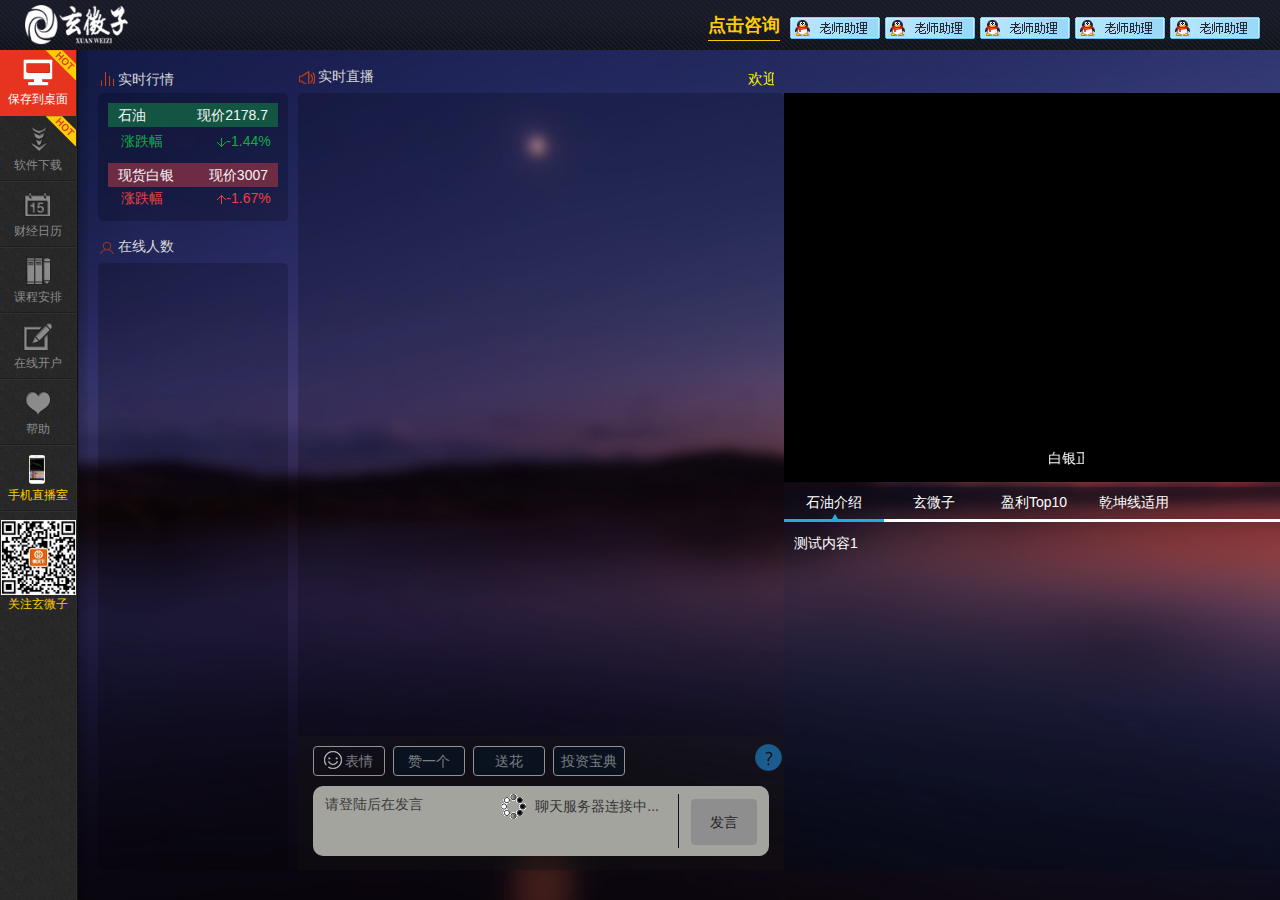
==== commit 5f5bd9fb: "增加喊单" ====
--- a/index.html
+++ b/index.html
@@ -700,5 +700,19 @@
         });
 
     </script>
+
+
+    <!--提问-->
+    <div id="demoCode_content_DOM" style="display:none">
+        <div style="width:100%;height:36px;background:#003466;"></div>
+        <div class="qq-list-2" id="qqkefu">
+        </div>
+    </div>
+
+    <div id="demoCode_content_DOM2" style="display:none">
+        <form>
+            <textarea style="height:100px;width:500px;"></textarea>
+        </form>
+    </div>
 </body>
 </html>
--- a/theme/default/main.css
+++ b/theme/default/main.css
@@ -654,10 +654,47 @@
     max-width: 838px;
 }
 
+.shishizbbox .sszbcon .sszbconlist li .ahandan {
+   background:#9adcfc;
+   width:300px;
+   min-height:100px;    
+}
+
+
+
 .shishizbbox .sszbcon .sszbconlist li .atext img {
     height: auto;
     width: auto;
     margin: auto;
+}
+
+.shishizbbox .ask-span {
+    background: #DC3037;
+    color: #fff;
+    width: 20px;
+    height: 20px;
+    line-height: 20px;
+    text-align: center;
+    display: block;
+    border-radius: 2px;
+    float: left;
+    text-indent: 0px;
+    margin-right:10px;
+}
+
+
+
+.shishizbbox .handan-detail a,.shishizbbox .handan-news-detail a {
+    background: #DC3037;
+    color: #fff;
+    padding: 5px 10px;
+    line-height: 20px;
+    text-align: center;
+    border-radius: 2px;
+    float: right;
+    text-decoration: none;
+    cursor: pointer;
+    text-indent: 0;
 }
 
 .shishizbbox .sszbcon .sszbconlist li .namebox.teacher {
